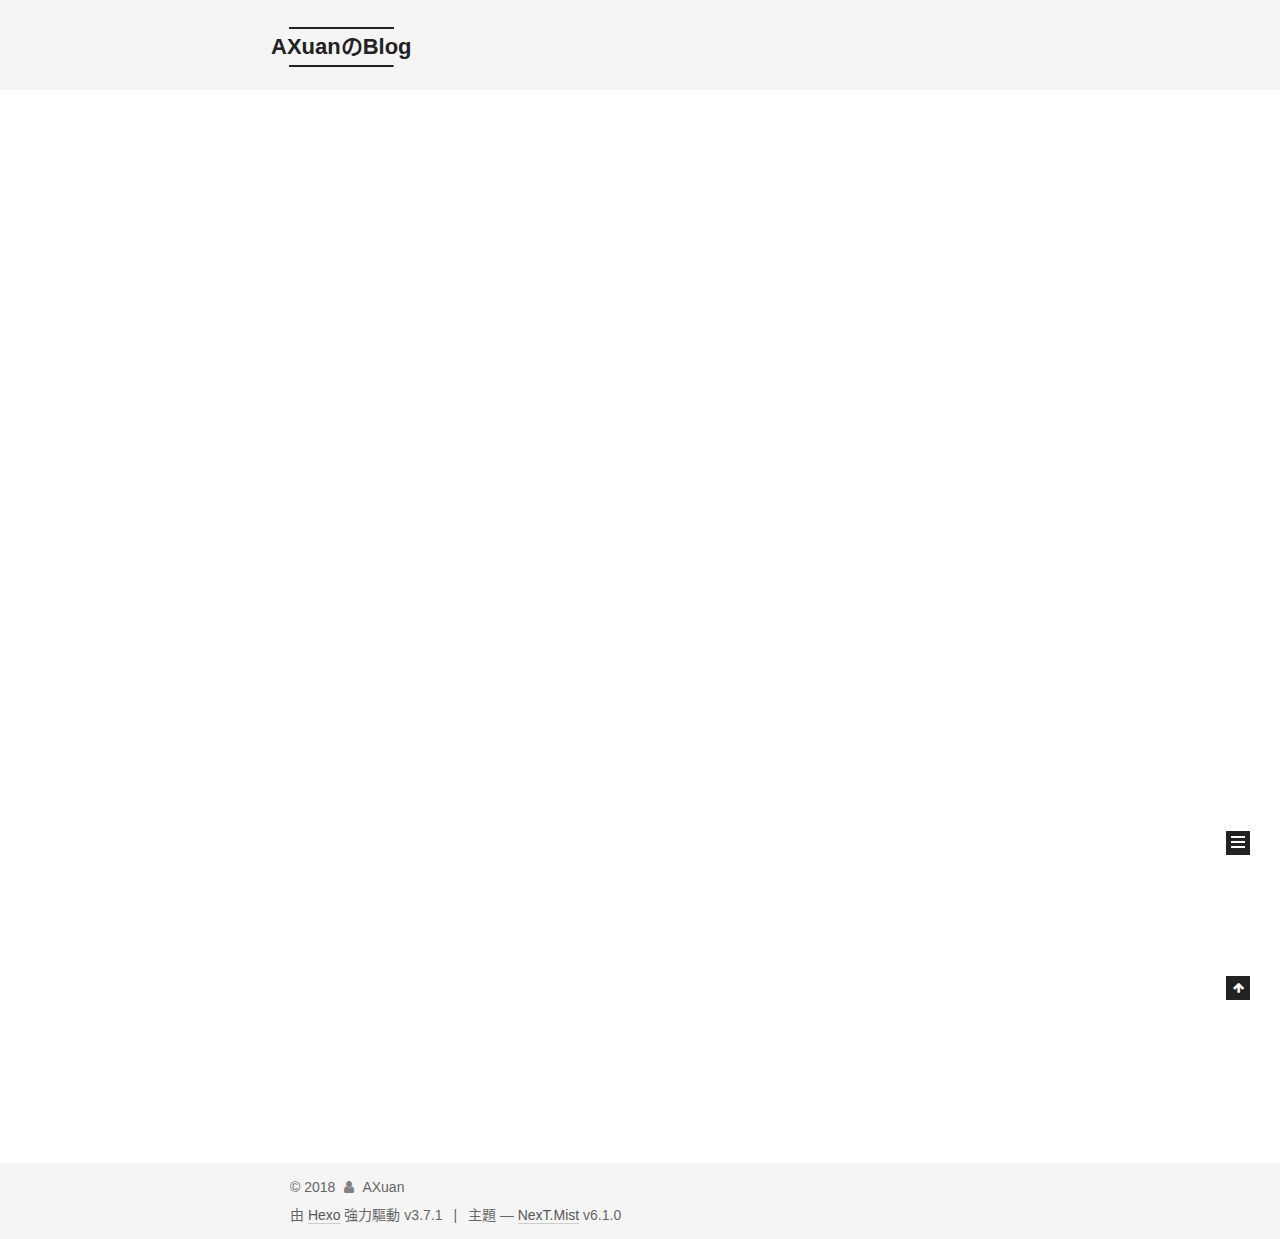
==== index.html @ 68971c03 "Site updated: 2018-04-10 20:09:02" ====
<!DOCTYPE html>



  


<html class="theme-next mist use-motion" lang="zh-TW">
<head>
  <meta charset="UTF-8"/>
<meta http-equiv="X-UA-Compatible" content="IE=edge" />
<meta name="viewport" content="width=device-width, initial-scale=1, maximum-scale=2"/>
<meta name="theme-color" content="#222">












<meta http-equiv="Cache-Control" content="no-transform" />
<meta http-equiv="Cache-Control" content="no-siteapp" />






















<link href="/lib/font-awesome/css/font-awesome.min.css?v=4.6.2" rel="stylesheet" type="text/css" />

<link href="/css/main.css?v=6.1.0" rel="stylesheet" type="text/css" />


  <link rel="apple-touch-icon" sizes="180x180" href="/images/apple-touch-icon-next.png?v=6.1.0">


  <link rel="icon" type="image/png" sizes="32x32" href="/images/favicon-32x32-next.png?v=6.1.0">


  <link rel="icon" type="image/png" sizes="16x16" href="/images/favicon-16x16-next.png?v=6.1.0">


  <link rel="mask-icon" href="/images/logo.svg?v=6.1.0" color="#222">


  <link rel="manifest" href="/images/manifest.json">


  <meta name="msapplication-config" content="/images/browserconfig.xml" />







<script type="text/javascript" id="hexo.configurations">
  var NexT = window.NexT || {};
  var CONFIG = {
    root: '/',
    scheme: 'Mist',
    version: '6.1.0',
    sidebar: {"position":"left","display":"post","offset":12,"b2t":false,"scrollpercent":false,"onmobile":false},
    fancybox: false,
    fastclick: false,
    lazyload: false,
    tabs: true,
    motion: {"enable":true,"async":false,"transition":{"post_block":"fadeIn","post_header":"slideDownIn","post_body":"slideDownIn","coll_header":"slideLeftIn","sidebar":"slideUpIn"}},
    algolia: {
      applicationID: '',
      apiKey: '',
      indexName: '',
      hits: {"per_page":10},
      labels: {"input_placeholder":"Search for Posts","hits_empty":"We didn't find any results for the search: ${query}","hits_stats":"${hits} results found in ${time} ms"}
    }
  };
</script>


  




  <meta property="og:type" content="website">
<meta property="og:title" content="AXuanのBlog">
<meta property="og:url" content="http://yoursite.com/index.html">
<meta property="og:site_name" content="AXuanのBlog">
<meta property="og:locale" content="zh-TW">
<meta name="twitter:card" content="summary">
<meta name="twitter:title" content="AXuanのBlog">






  <link rel="canonical" href="http://yoursite.com/"/>



<script type="text/javascript" id="page.configurations">
  CONFIG.page = {
    sidebar: "",
  };
</script>

  <title>AXuanのBlog</title>
  









  <noscript>
  <style type="text/css">
    .use-motion .motion-element,
    .use-motion .brand,
    .use-motion .menu-item,
    .sidebar-inner,
    .use-motion .post-block,
    .use-motion .pagination,
    .use-motion .comments,
    .use-motion .post-header,
    .use-motion .post-body,
    .use-motion .collection-title { opacity: initial; }

    .use-motion .logo,
    .use-motion .site-title,
    .use-motion .site-subtitle {
      opacity: initial;
      top: initial;
    }

    .use-motion {
      .logo-line-before i { left: initial; }
      .logo-line-after i { right: initial; }
    }
  </style>
</noscript>

</head>

<body itemscope itemtype="http://schema.org/WebPage" lang="zh-TW">

  
  
    
  

  <div class="container sidebar-position-left 
  page-home">
    <div class="headband"></div>

    <header id="header" class="header" itemscope itemtype="http://schema.org/WPHeader">
      <div class="header-inner"><div class="site-brand-wrapper">
  <div class="site-meta ">
    

    <div class="custom-logo-site-title">
      <a href="/" class="brand" rel="start">
        <span class="logo-line-before"><i></i></span>
        <span class="site-title">AXuanのBlog</span>
        <span class="logo-line-after"><i></i></span>
      </a>
    </div>
      
        <p class="site-subtitle"></p>
      
  </div>

  <div class="site-nav-toggle">
    <button aria-label="切換導航欄">
      <span class="btn-bar"></span>
      <span class="btn-bar"></span>
      <span class="btn-bar"></span>
    </button>
  </div>
</div>




<nav class="site-nav">
  
    <ul id="menu" class="menu">
      
        
        
          
  
  <li class="menu-item menu-item-home menu-item-active">
    <a href="/" rel="section">
      <i class="menu-item-icon fa fa-fw fa-home"></i> <br />首頁</a>
</li>

      
        
        
          
  
  <li class="menu-item menu-item-about">
    <a href="/about/" rel="section">
      <i class="menu-item-icon fa fa-fw fa-user"></i> <br />關於</a>
</li>

      
        
        
          
  
  <li class="menu-item menu-item-tags">
    <a href="/tags/" rel="section">
      <i class="menu-item-icon fa fa-fw fa-tags"></i> <br />標籤</a>
</li>

      
        
        
          
  
  <li class="menu-item menu-item-archives">
    <a href="/archives/" rel="section">
      <i class="menu-item-icon fa fa-fw fa-archive"></i> <br />歸檔</a>
</li>

      

      
      
    </ul>
  

  
    

  

  
</nav>



  



</div>
    </header>

    


    <main id="main" class="main">
      <div class="main-inner">
        <div class="content-wrap">
          
          <div id="content" class="content">
            
  <section id="posts" class="posts-expand">
    
      

  

  
  
  

  

  <article class="post post-type-normal" itemscope itemtype="http://schema.org/Article">
  
  
  
  <div class="post-block">
    <link itemprop="mainEntityOfPage" href="http://yoursite.com/2018/04/10/hello-world/">

    <span hidden itemprop="author" itemscope itemtype="http://schema.org/Person">
      <meta itemprop="name" content="AXuan">
      <meta itemprop="description" content="">
      <meta itemprop="image" content="/images/avatar.gif">
    </span>

    <span hidden itemprop="publisher" itemscope itemtype="http://schema.org/Organization">
      <meta itemprop="name" content="AXuanのBlog">
    </span>

    
      <header class="post-header">

        
        
          <h1 class="post-title" itemprop="name headline">
                
                <a class="post-title-link" href="/2018/04/10/hello-world/" itemprop="url">Hello World</a></h1>
        

        <div class="post-meta">
          <span class="post-time">
            
              <span class="post-meta-item-icon">
                <i class="fa fa-calendar-o"></i>
              </span>
              
                <span class="post-meta-item-text">發表於</span>
              
              <time title="創建於" itemprop="dateCreated datePublished" datetime="2018-04-10T17:24:15+08:00">2018-04-10</time>
            

            
            

            
          </span>

          

          
            
          

          
          

          

          

          

        </div>
      </header>
    

    
    
    
    <div class="post-body" itemprop="articleBody">

      
      

      
        
          
            <p>Welcome to <a href="https://hexo.io/" target="_blank" rel="noopener">Hexo</a>! This is your very first post. Check <a href="https://hexo.io/docs/" target="_blank" rel="noopener">documentation</a> for more info. If you get any problems when using Hexo, you can find the answer in <a href="https://hexo.io/docs/troubleshooting.html" target="_blank" rel="noopener">troubleshooting</a> or you can ask me on <a href="https://github.com/hexojs/hexo/issues" target="_blank" rel="noopener">GitHub</a>.</p>
<h2 id="Quick-Start"><a href="#Quick-Start" class="headerlink" title="Quick Start"></a>Quick Start</h2><h3 id="Create-a-new-post"><a href="#Create-a-new-post" class="headerlink" title="Create a new post"></a>Create a new post</h3><figure class="highlight bash"><table><tr><td class="gutter"><pre><span class="line">1</span><br></pre></td><td class="code"><pre><span class="line">$ hexo new <span class="string">"My New Post"</span></span><br></pre></td></tr></table></figure>
<p>More info: <a href="https://hexo.io/docs/writing.html" target="_blank" rel="noopener">Writing</a></p>
<h3 id="Run-server"><a href="#Run-server" class="headerlink" title="Run server"></a>Run server</h3><figure class="highlight bash"><table><tr><td class="gutter"><pre><span class="line">1</span><br></pre></td><td class="code"><pre><span class="line">$ hexo server</span><br></pre></td></tr></table></figure>
<p>More info: <a href="https://hexo.io/docs/server.html" target="_blank" rel="noopener">Server</a></p>
<h3 id="Generate-static-files"><a href="#Generate-static-files" class="headerlink" title="Generate static files"></a>Generate static files</h3><figure class="highlight bash"><table><tr><td class="gutter"><pre><span class="line">1</span><br></pre></td><td class="code"><pre><span class="line">$ hexo generate</span><br></pre></td></tr></table></figure>
<p>More info: <a href="https://hexo.io/docs/generating.html" target="_blank" rel="noopener">Generating</a></p>
<h3 id="Deploy-to-remote-sites"><a href="#Deploy-to-remote-sites" class="headerlink" title="Deploy to remote sites"></a>Deploy to remote sites</h3><figure class="highlight bash"><table><tr><td class="gutter"><pre><span class="line">1</span><br></pre></td><td class="code"><pre><span class="line">$ hexo deploy</span><br></pre></td></tr></table></figure>
<p>More info: <a href="https://hexo.io/docs/deployment.html" target="_blank" rel="noopener">Deployment</a></p>

          
        
      
    </div>

    

    
    
    

    

    

    

    <footer class="post-footer">
      

      

      

      
      
        <div class="post-eof"></div>
      
    </footer>
  </div>
  
  
  
  </article>


    
  </section>

  


          </div>
          

        </div>
        
          
  
  <div class="sidebar-toggle">
    <div class="sidebar-toggle-line-wrap">
      <span class="sidebar-toggle-line sidebar-toggle-line-first"></span>
      <span class="sidebar-toggle-line sidebar-toggle-line-middle"></span>
      <span class="sidebar-toggle-line sidebar-toggle-line-last"></span>
    </div>
  </div>

  <aside id="sidebar" class="sidebar">
    
    <div class="sidebar-inner">

      

      

      <section class="site-overview-wrap sidebar-panel sidebar-panel-active">
        <div class="site-overview">
          <div class="site-author motion-element" itemprop="author" itemscope itemtype="http://schema.org/Person">
            
              <p class="site-author-name" itemprop="name">AXuan</p>
              <p class="site-description motion-element" itemprop="description"></p>
          </div>

          
            <nav class="site-state motion-element">
              
                <div class="site-state-item site-state-posts">
                
                  <a href="/archives/">
                
                    <span class="site-state-item-count">1</span>
                    <span class="site-state-item-name">文章</span>
                  </a>
                </div>
              

              

              
            </nav>
          

          

          
            <div class="links-of-author motion-element">
              
                <span class="links-of-author-item">
                  <a href="https://github.com/sxuan0217" target="_blank" title="GitHub"><i class="fa fa-fw fa-github"></i></a>
                  
                </span>
              
                <span class="links-of-author-item">
                  <a href="https://twitter.com/sxuan0217" target="_blank" title="Twitter"><i class="fa fa-fw fa-twitter"></i></a>
                  
                </span>
              
            </div>
          

          
          

          
          

          
            
          
          

        </div>
      </section>

      

      

    </div>
  </aside>


        
      </div>
    </main>

    <footer id="footer" class="footer">
      <div class="footer-inner">
        <div class="copyright">&copy; <span itemprop="copyrightYear">2018</span>
  <span class="with-love" id="animate">
    <i class="fa fa-user"></i>
  </span>
  <span class="author" itemprop="copyrightHolder">AXuan</span>

  

  
</div>




  <div class="powered-by">由 <a class="theme-link" target="_blank" href="https://hexo.io">Hexo</a> 強力驅動 v3.7.1</div>



  <span class="post-meta-divider">|</span>



  <div class="theme-info">主題 &mdash; <a class="theme-link" target="_blank" href="https://github.com/theme-next/hexo-theme-next">NexT.Mist</a> v6.1.0</div>




        








        
      </div>
    </footer>

    
      <div class="back-to-top">
        <i class="fa fa-arrow-up"></i>
        
      </div>
    

    

  </div>

  

<script type="text/javascript">
  if (Object.prototype.toString.call(window.Promise) !== '[object Function]') {
    window.Promise = null;
  }
</script>


























  
  
    <script type="text/javascript" src="/lib/jquery/index.js?v=2.1.3"></script>
  

  
  
    <script type="text/javascript" src="/lib/velocity/velocity.min.js?v=1.2.1"></script>
  

  
  
    <script type="text/javascript" src="/lib/velocity/velocity.ui.min.js?v=1.2.1"></script>
  


  


  <script type="text/javascript" src="/js/src/utils.js?v=6.1.0"></script>

  <script type="text/javascript" src="/js/src/motion.js?v=6.1.0"></script>



  
  

  

  


  <script type="text/javascript" src="/js/src/bootstrap.js?v=6.1.0"></script>



  



	





  





  










  





  

  

  

  

  
  

  

  

  

  

</body>
</html>
---- css/main.css ----
/* normalize.css v3.0.2 | MIT License | git.io/normalize */
html {
  font-family: sans-serif; /* 1 */
  -ms-text-size-adjust: 100%; /* 2 */
  -webkit-text-size-adjust: 100%; /* 2 */
}
body {
  margin: 0;
}
article,
aside,
details,
figcaption,
figure,
footer,
header,
hgroup,
main,
menu,
nav,
section,
summary {
  display: block;
}
audio,
canvas,
progress,
video {
  display: inline-block; /* 1 */
  vertical-align: baseline; /* 2 */
}
audio:not([controls]) {
  display: none;
  height: 0;
}
[hidden],
template {
  display: none;
}
a {
  background-color: transparent;
}
a:active,
a:hover {
  outline: 0;
}
abbr[title] {
  border-bottom: 1px dotted;
}
b,
strong {
  font-weight: bold;
}
dfn {
  font-style: italic;
}
h1 {
  font-size: 2em;
  margin: 0.67em 0;
}
mark {
  background: #ff0;
  color: #000;
}
small {
  font-size: 80%;
}
sub,
sup {
  font-size: 75%;
  line-height: 0;
  position: relative;
  vertical-align: baseline;
}
sup {
  top: -0.5em;
}
sub {
  bottom: -0.25em;
}
img {
  border: 0;
}
svg:not(:root) {
  overflow: hidden;
}
figure {
  margin: 1em 40px;
}
hr {
  -moz-box-sizing: content-box;
  box-sizing: content-box;
  height: 0;
}
pre {
  overflow: auto;
}
code,
kbd,
pre,
samp {
  font-family: monospace, monospace;
  font-size: 1em;
}
button,
input,
optgroup,
select,
textarea {
  color: inherit; /* 1 */
  font: inherit; /* 2 */
  margin: 0; /* 3 */
}
button {
  overflow: visible;
}
button,
select {
  text-transform: none;
}
button,
html input[type="button"],
input[type="reset"],
input[type="submit"] {
  -webkit-appearance: button; /* 2 */
  cursor: pointer; /* 3 */
}
button[disabled],
html input[disabled] {
  cursor: default;
}
button::-moz-focus-inner,
input::-moz-focus-inner {
  border: 0;
  padding: 0;
}
input {
  line-height: normal;
}
input[type="checkbox"],
input[type="radio"] {
  box-sizing: border-box; /* 1 */
  padding: 0; /* 2 */
}
input[type="number"]::-webkit-inner-spin-button,
input[type="number"]::-webkit-outer-spin-button {
  height: auto;
}
input[type="search"] {
  -webkit-appearance: textfield; /* 1 */
  -moz-box-sizing: content-box;
  -webkit-box-sizing: content-box; /* 2 */
  box-sizing: content-box;
}
input[type="search"]::-webkit-search-cancel-button,
input[type="search"]::-webkit-search-decoration {
  -webkit-appearance: none;
}
fieldset {
  border: 1px solid #c0c0c0;
  margin: 0 2px;
  padding: 0.35em 0.625em 0.75em;
}
legend {
  border: 0; /* 1 */
  padding: 0; /* 2 */
}
textarea {
  overflow: auto;
}
optgroup {
  font-weight: bold;
}
table {
  border-collapse: collapse;
  border-spacing: 0;
}
td,
th {
  padding: 0;
}
::selection {
  background: #262a30;
  color: #fff;
}
body {
  position: relative;
  font-family: 'Lato', "PingFang SC", "Microsoft YaHei", sans-serif;
  font-size: 14px;
  line-height: 2;
  color: #555;
  background: #fff;
}
@media (max-width: 767px) {
  body {
    padding-right: 0 !important;
  }
}
@media (min-width: 768px) and (max-width: 991px) {
  body {
    padding-right: 0 !important;
  }
}
@media (min-width: 1600px) {
  body {
    font-size: 16px;
  }
}
h1,
h2,
h3,
h4,
h5,
h6 {
  margin: 0;
  padding: 0;
  font-weight: bold;
  line-height: 1.5;
  font-family: 'Lato', "PingFang SC", "Microsoft YaHei", sans-serif;
}
h1,
h2,
h3,
h4,
h5,
h6 {
  margin: 20px 0 15px;
}
h1 {
  font-size: 24px;
}
@media (max-width: 767px) {
  h1 {
    font-size: 20px;
  }
}
h2 {
  font-size: 22px;
}
@media (max-width: 767px) {
  h2 {
    font-size: 18px;
  }
}
h3 {
  font-size: 20px;
}
@media (max-width: 767px) {
  h3 {
    font-size: 16px;
  }
}
h4 {
  font-size: 18px;
}
@media (max-width: 767px) {
  h4 {
    font-size: 14px;
  }
}
h5 {
  font-size: 16px;
}
@media (max-width: 767px) {
  h5 {
    font-size: 12px;
  }
}
h6 {
  font-size: 14px;
}
@media (max-width: 767px) {
  h6 {
    font-size: 10px;
  }
}
p {
  margin: 0 0 20px 0;
}
a {
  color: #555;
  text-decoration: none;
  outline: none;
  border-bottom: 1px solid #999;
  word-wrap: break-word;
}
a:hover {
  color: #222;
  border-bottom-color: #222;
}
blockquote {
  margin: 0;
  padding: 0;
}
img {
  display: block;
  margin: auto;
  max-width: 100%;
  height: auto;
}
hr {
  margin: 40px 0;
  height: 3px;
  border: none;
  background-color: #ddd;
  background-image: repeating-linear-gradient(-45deg, #fff, #fff 4px, transparent 4px, transparent 8px);
}
blockquote {
  padding: 0 15px;
  color: #666;
  border-left: 4px solid #ddd;
}
blockquote cite::before {
  content: "-";
  padding: 0 5px;
}
dt {
  font-weight: 700;
}
dd {
  margin: 0;
  padding: 0;
}
kbd {
  border: 1px solid #ccc;
  border-radius: 0.2em;
  box-shadow: 0.1em 0.1em 0.2em rgba(0,0,0,0.1);
  background-color: #f9f9f9;
  font-family: inherit;
  background-image: -webkit-linear-gradient(top, #eee, #fff, #eee);
  padding: 0.1em 0.3em;
  white-space: nowrap;
}
.text-left {
  text-align: left;
}
.text-center {
  text-align: center;
}
.text-right {
  text-align: right;
}
.text-justify {
  text-align: justify;
}
.text-nowrap {
  white-space: nowrap;
}
.text-lowercase {
  text-transform: lowercase;
}
.text-uppercase {
  text-transform: uppercase;
}
.text-capitalize {
  text-transform: capitalize;
}
.center-block {
  display: block;
  margin-left: auto;
  margin-right: auto;
}
.clearfix:before,
.clearfix:after {
  content: " ";
  display: table;
}
.clearfix:after {
  clear: both;
}
.pullquote {
  width: 45%;
}
.pullquote.left {
  float: left;
  margin-left: 5px;
  margin-right: 10px;
}
.pullquote.right {
  float: right;
  margin-left: 10px;
  margin-right: 5px;
}
.affix.affix.affix {
  position: fixed;
}
.translation {
  margin-top: -20px;
  font-size: 14px;
  color: #999;
}
.scrollbar-measure {
  width: 100px;
  height: 100px;
  overflow: scroll;
  position: absolute;
  top: -9999px;
}
.use-motion .motion-element {
  opacity: 0;
}
table {
  margin: 20px 0;
  width: 100%;
  border-collapse: collapse;
  border-spacing: 0;
  border: 1px solid #ddd;
  font-size: 14px;
  word-wrap: break-all;
}
table>tbody>tr:nth-of-type(odd) {
  background-color: #f9f9f9;
}
table>tbody>tr:hover {
  background-color: #f5f5f5;
}
caption,
th,
td {
  padding: 8px;
  text-align: left;
  vertical-align: middle;
  font-weight: normal;
}
th,
td {
  border-bottom: 3px solid #ddd;
  border-right: 1px solid #eee;
}
th {
  padding-bottom: 10px;
  font-weight: 700;
}
td {
  border-bottom-width: 1px;
}
html,
body {
  height: 100%;
}
.container {
  position: relative;
  min-height: 100%;
}
.header-inner {
  margin: 0 auto;
  padding: 100px 0 70px;
  width: 700px;
}
@media (min-width: 1600px) {
  .container .header-inner {
    width: 900px;
  }
}
.main {
  padding-bottom: 150px;
}
.main-inner {
  margin: 0 auto;
  width: 700px;
}
@media (min-width: 1600px) {
  .container .main-inner {
    width: 900px;
  }
}
.footer {
  position: absolute;
  left: 0;
  bottom: 0;
  width: 100%;
  min-height: 50px;
}
.footer-inner {
  box-sizing: border-box;
  margin: 20px auto;
  width: 700px;
}
@media (min-width: 1600px) {
  .container .footer-inner {
    width: 900px;
  }
}
pre,
.highlight {
  overflow: auto;
  margin: 20px 0;
  padding: 0;
  font-size: 14px;
  color: #c5c8c6;
  background: #1d1f21;
  line-height: 1.6;
}
pre,
code {
  font-family: consolas, Menlo, "PingFang SC", "Microsoft YaHei", monospace;
}
code {
  padding: 2px 4px;
  word-wrap: break-word;
  color: #555;
  background: #eee;
  border-radius: 3px;
  font-size: 14px;
}
pre {
  padding: 10px;
}
pre code {
  padding: 0;
  color: #c5c8c6;
  background: none;
  text-shadow: none;
}
.highlight {
  border-radius: 1px;
}
.highlight pre {
  border: none;
  margin: 0;
  padding: 10px 0;
}
.highlight table {
  margin: 0;
  width: auto;
  border: none;
}
.highlight td {
  border: none;
  padding: 0;
}
.highlight figcaption {
  font-size: 1em;
  color: #c5c8c6;
  line-height: 1em;
  margin-bottom: 1em;
  margin: 0em;
  padding: 0.5em;
  background: #eee;
  border-bottom: 1px solid #e9e9e9;
}
.highlight figcaption:before,
.highlight figcaption:after {
  content: " ";
  display: table;
}
.highlight figcaption:after {
  clear: both;
}
.highlight figcaption a {
  float: right;
  color: #c5c8c6;
}
.highlight figcaption a:hover {
  border-bottom-color: #c5c8c6;
}
.highlight .gutter pre {
  padding-left: 10px;
  padding-right: 10px;
  color: #888f96;
  text-align: right;
  background-color: #000;
}
.highlight .code pre {
  width: 100%;
  padding-left: 10px;
  padding-right: 10px;
  background-color: #1d1f21;
}
.highlight .line {
  height: 20px;
}
.gutter {
  -webkit-user-select: none;
  -moz-user-select: none;
  -ms-user-select: none;
  user-select: none;
}
.gist table {
  width: auto;
}
.gist table td {
  border: none;
}
pre .deletion {
  background: #008000;
}
pre .addition {
  background: #800000;
}
pre .meta {
  color: #b294bb;
}
pre .comment {
  color: #969896;
}
pre .variable,
pre .attribute,
pre .tag,
pre .regexp,
pre .ruby .constant,
pre .xml .tag .title,
pre .xml .pi,
pre .xml .doctype,
pre .html .doctype,
pre .css .id,
pre .css .class,
pre .css .pseudo {
  color: #c66;
}
pre .number,
pre .preprocessor,
pre .built_in,
pre .literal,
pre .params,
pre .constant,
pre .command {
  color: #de935f;
}
pre .ruby .class .title,
pre .css .rules .attribute,
pre .string,
pre .value,
pre .inheritance,
pre .header,
pre .ruby .symbol,
pre .xml .cdata,
pre .special,
pre .number,
pre .formula {
  color: #b5bd68;
}
pre .title,
pre .css .hexcolor {
  color: #8abeb7;
}
pre .function,
pre .python .decorator,
pre .python .title,
pre .ruby .function .title,
pre .ruby .title .keyword,
pre .perl .sub,
pre .javascript .title,
pre .coffeescript .title {
  color: #81a2be;
}
pre .keyword,
pre .javascript .function {
  color: #b294bb;
}
.full-image.full-image.full-image.full-image {
  border: none;
  max-width: 100%;
  width: auto;
  margin: 20px auto 25px;
}
.blockquote-center,
.page-home .post-type-quote blockquote,
.page-post-detail .post-type-quote blockquote {
  position: relative;
  margin: 40px 0;
  padding: 0;
  border-left: none;
  text-align: center;
}
.blockquote-center::before,
.page-home .post-type-quote blockquote::before,
.page-post-detail .post-type-quote blockquote::before,
.blockquote-center::after,
.page-home .post-type-quote blockquote::after,
.page-post-detail .post-type-quote blockquote::after {
  position: absolute;
  content: ' ';
  display: block;
  width: 100%;
  height: 24px;
  opacity: 0.2;
  background-repeat: no-repeat;
  background-position: 0 -6px;
  background-size: 22px 22px;
}
.blockquote-center::before,
.page-home .post-type-quote blockquote::before,
.page-post-detail .post-type-quote blockquote::before {
  top: -20px;
  background-image: url("../images/quote-l.svg");
  border-top: 1px solid #ccc;
}
.blockquote-center::after,
.page-home .post-type-quote blockquote::after,
.page-post-detail .post-type-quote blockquote::after {
  bottom: -20px;
  background-image: url("../images/quote-r.svg");
  border-bottom: 1px solid #ccc;
  background-position: 100% 8px;
}
.blockquote-center p,
.page-home .post-type-quote blockquote p,
.page-post-detail .post-type-quote blockquote p,
.blockquote-center div,
.page-home .post-type-quote blockquote div,
.page-post-detail .post-type-quote blockquote div {
  text-align: center;
}
.post .post-body .group-picture img {
  box-sizing: border-box;
  padding: 0 3px;
  border: none;
}
.post .group-picture-row {
  overflow: hidden;
  margin-top: 6px;
}
.post .group-picture-row:first-child {
  margin-top: 0;
}
.post .group-picture-column {
  float: left;
}
.page-post-detail .post-body .group-picture-column {
  float: none;
  margin-top: 10px;
  width: auto !important;
}
.page-post-detail .post-body .group-picture-column img {
  margin: 0 auto;
}
.page-archive .group-picture-container {
  overflow: hidden;
}
.page-archive .group-picture-row {
  float: left;
}
.page-archive .group-picture-row:first-child {
  margin-top: 6px;
}
.page-archive .group-picture-column {
  max-width: 150px;
  max-height: 150px;
}
.post-body .note {
  position: relative;
  padding: 15px;
  margin-bottom: 20px;
  border: 1px solid #eee;
  border-left-width: 5px;
  border-radius: 3px;
}
.post-body .note h2,
.post-body .note h3,
.post-body .note h4,
.post-body .note h5,
.post-body .note h6 {
  margin-top: 0;
  margin-bottom: 0;
  border-bottom: initial;
  padding-top: 0 !important;
}
.post-body .note p:first-child,
.post-body .note ul:first-child,
.post-body .note ol:first-child,
.post-body .note table:first-child,
.post-body .note pre:first-child,
.post-body .note blockquote:first-child {
  margin-top: 0;
}
.post-body .note p:last-child,
.post-body .note ul:last-child,
.post-body .note ol:last-child,
.post-body .note table:last-child,
.post-body .note pre:last-child,
.post-body .note blockquote:last-child {
  margin-bottom: 0;
}
.post-body .note.default {
  border-left-color: #777;
}
.post-body .note.default h2,
.post-body .note.default h3,
.post-body .note.default h4,
.post-body .note.default h5,
.post-body .note.default h6 {
  color: #777;
}
.post-body .note.primary {
  border-left-color: #6f42c1;
}
.post-body .note.primary h2,
.post-body .note.primary h3,
.post-body .note.primary h4,
.post-body .note.primary h5,
.post-body .note.primary h6 {
  color: #6f42c1;
}
.post-body .note.info {
  border-left-color: #428bca;
}
.post-body .note.info h2,
.post-body .note.info h3,
.post-body .note.info h4,
.post-body .note.info h5,
.post-body .note.info h6 {
  color: #428bca;
}
.post-body .note.success {
  border-left-color: #5cb85c;
}
.post-body .note.success h2,
.post-body .note.success h3,
.post-body .note.success h4,
.post-body .note.success h5,
.post-body .note.success h6 {
  color: #5cb85c;
}
.post-body .note.warning {
  border-left-color: #f0ad4e;
}
.post-body .note.warning h2,
.post-body .note.warning h3,
.post-body .note.warning h4,
.post-body .note.warning h5,
.post-body .note.warning h6 {
  color: #f0ad4e;
}
.post-body .note.danger {
  border-left-color: #d9534f;
}
.post-body .note.danger h2,
.post-body .note.danger h3,
.post-body .note.danger h4,
.post-body .note.danger h5,
.post-body .note.danger h6 {
  color: #d9534f;
}
.post-body .label {
  display: inline;
  padding: 0 2px;
  white-space: nowrap;
}
.post-body .label.default {
  background-color: #f0f0f0;
}
.post-body .label.primary {
  background-color: #efe6f7;
}
.post-body .label.info {
  background-color: #e5f2f8;
}
.post-body .label.success {
  background-color: #e7f4e9;
}
.post-body .label.warning {
  background-color: #fcf6e1;
}
.post-body .label.danger {
  background-color: #fae8eb;
}
.post-body .tabs {
  position: relative;
  display: block;
  margin-bottom: 20px;
  padding-top: 10px;
}
.post-body .tabs ul.nav-tabs {
  margin: 0;
  padding: 0;
  display: flex;
  margin-bottom: -1px;
}
@media (max-width: 413px) {
  .post-body .tabs ul.nav-tabs {
    display: block;
    margin-bottom: 5px;
  }
}
.post-body .tabs ul.nav-tabs li.tab {
  list-style-type: none !important;
  margin: 0 0.25em 0 0;
  border-top: 3px solid transparent;
  border-left: 1px solid transparent;
  border-right: 1px solid transparent;
}
@media (max-width: 413px) {
  .post-body .tabs ul.nav-tabs li.tab {
    margin: initial;
    border-top: 1px solid transparent;
    border-left: 3px solid transparent;
    border-right: 1px solid transparent;
    border-bottom: 1px solid transparent;
  }
}
.post-body .tabs ul.nav-tabs li.tab a {
  outline: 0;
  border-bottom: initial;
  display: block;
  line-height: 1.8em;
  padding: 0.25em 0.75em;
  transition-duration: 0.2s;
  transition-timing-function: ease-out;
  transition-delay: 0s;
}
.post-body .tabs ul.nav-tabs li.tab a i {
  width: 1.285714285714286em;
}
.post-body .tabs ul.nav-tabs li.tab.active {
  border-top: 3px solid #fc6423;
  border-left: 1px solid #ddd;
  border-right: 1px solid #ddd;
  background-color: #fff;
}
@media (max-width: 413px) {
  .post-body .tabs ul.nav-tabs li.tab.active {
    border-top: 1px solid #ddd;
    border-left: 3px solid #fc6423;
    border-right: 1px solid #ddd;
    border-bottom: 1px solid #ddd;
  }
}
.post-body .tabs ul.nav-tabs li.tab.active a {
  cursor: default;
  color: #555;
}
.post-body .tabs .tab-content {
  background-color: #fff;
}
.post-body .tabs .tab-content .tab-pane {
  border: 1px solid #ddd;
  padding: 20px 20px 0 20px;
}
.post-body .tabs .tab-content .tab-pane:not(.active) {
  display: none !important;
}
.post-body .tabs .tab-content .tab-pane.active {
  display: block !important;
}
.btn {
  display: inline-block;
  padding: 0 20px;
  font-size: 14px;
  color: #555;
  background: transparent;
  border: 2px solid #222;
  text-decoration: none;
  border-radius: 0;
  transition-property: background-color;
  transition-duration: 0.2s;
  transition-timing-function: ease-in-out;
  transition-delay: 0s;
  line-height: 2;
}
.btn:hover {
  border-color: #222;
  color: #222;
  background: #fff;
}
.btn +.btn {
  margin: 0 0 8px 8px;
}
.btn .fa-fw {
  width: 1.285714285714286em;
  text-align: left;
}
.btn-bar {
  display: block;
  width: 22px;
  height: 2px;
  background: #555;
  border-radius: 1px;
}
.btn-bar+.btn-bar {
  margin-top: 4px;
}
.pagination {
  margin: 120px 0 40px;
  text-align: center;
  border-top: 1px solid #eee;
}
.page-number-basic,
.pagination .prev,
.pagination .next,
.pagination .page-number,
.pagination .space {
  display: inline-block;
  position: relative;
  top: -1px;
  margin: 0 10px;
  padding: 0 11px;
}
@media (max-width: 767px) {
  .page-number-basic,
  .pagination .prev,
  .pagination .next,
  .pagination .page-number,
  .pagination .space {
    margin: 0 5px;
  }
}
.pagination .prev,
.pagination .next,
.pagination .page-number {
  border-bottom: 0;
  border-top: 1px solid #eee;
  transition-property: border-color;
  transition-duration: 0.2s;
  transition-timing-function: ease-in-out;
  transition-delay: 0s;
}
.pagination .prev:hover,
.pagination .next:hover,
.pagination .page-number:hover {
  border-top-color: #222;
}
.pagination .space {
  padding: 0;
  margin: 0;
}
.pagination .prev {
  margin-left: 0;
}
.pagination .next {
  margin-right: 0;
}
.pagination .page-number.current {
  color: #fff;
  background: #ccc;
  border-top-color: #ccc;
}
@media (max-width: 767px) {
  .pagination {
    border-top: none;
  }
  .pagination .prev,
  .pagination .next,
  .pagination .page-number {
    margin-bottom: 10px;
    border-top: 0;
    border-bottom: 1px solid #eee;
    padding: 0 10px;
  }
  .pagination .prev:hover,
  .pagination .next:hover,
  .pagination .page-number:hover {
    border-bottom-color: #222;
  }
}
.comments {
  margin: 60px 20px 0;
}
.tag-cloud {
  text-align: center;
}
.tag-cloud a {
  display: inline-block;
  margin: 10px;
}
.back-to-top {
  box-sizing: border-box;
  position: fixed;
  bottom: -100px;
  right: 30px;
  z-index: 1050;
  padding: 0 6px;
  width: 24px;
  background: #222;
  font-size: 12px;
  opacity: 1;
  color: #fff;
  cursor: pointer;
  text-align: center;
  -webkit-transform: translateZ(0);
  transition-property: bottom;
  transition-duration: 0.2s;
  transition-timing-function: ease-in-out;
  transition-delay: 0s;
}
@media (min-width: 768px) and (max-width: 991px) {
  .back-to-top {
    display: none !important;
  }
}
@media (max-width: 767px) {
  .back-to-top {
    display: none !important;
  }
}
.back-to-top.back-to-top-on {
  bottom: 19px;
}
.header {
  background: transparent;
}
.header-inner {
  position: relative;
}
.headband {
  height: 3px;
  background: #222;
}
.site-meta {
  margin: 0;
  text-align: left;
}
@media (max-width: 767px) {
  .site-meta {
    text-align: center;
  }
}
.brand {
  position: relative;
  display: inline-block;
  padding: 0 40px;
  color: #222;
  background: #222;
  border-bottom: none;
}
.brand:hover {
  color: #222;
}
.logo {
  display: inline-block;
  margin-right: 5px;
  line-height: 36px;
  vertical-align: top;
}
.site-title {
  display: inline-block;
  vertical-align: top;
  line-height: 36px;
  font-size: 20px;
  font-weight: normal;
  font-family: 'Lato', "PingFang SC", "Microsoft YaHei", sans-serif;
}
.site-subtitle {
  margin-top: 10px;
  font-size: 13px;
  color: #999;
}
.use-motion .brand {
  opacity: 0;
}
.use-motion .logo,
.use-motion .site-title,
.use-motion .site-subtitle {
  opacity: 0;
  position: relative;
  top: -10px;
}
.site-nav-toggle {
  display: none;
  position: absolute;
  top: 10px;
  left: 10px;
}
@media (max-width: 767px) {
  .site-nav-toggle {
    display: block;
  }
}
.site-nav-toggle button {
  margin-top: 2px;
  padding: 9px 10px;
  background: transparent;
  border: none;
}
@media (max-width: 767px) {
  .site-nav {
    display: none;
    margin: 0 -10px;
    padding: 0 10px;
    clear: both;
    border-top: 1px solid #ddd;
  }
}
@media (min-width: 768px) and (max-width: 991px) {
  .site-nav {
    display: block !important;
  }
}
@media (min-width: 992px) {
  .site-nav {
    display: block !important;
  }
}
.menu {
  margin-top: 20px;
  padding-left: 0;
  text-align: center;
}
.menu .menu-item {
  display: inline-block;
  margin: 0 10px;
  list-style: none;
}
@media screen and (max-width: 767px) {
  .menu .menu-item {
    margin-top: 10px;
  }
}
.menu .menu-item a {
  display: block;
  font-size: 13px;
  line-height: inherit;
  border-bottom: 1px solid transparent;
  transition-property: border-color;
  transition-duration: 0.2s;
  transition-timing-function: ease-in-out;
  transition-delay: 0s;
}
.menu .menu-item a:hover,
.menu-item-active a {
  border-bottom-color: #222;
}
.menu .menu-item .fa {
  margin-right: 5px;
}
.use-motion .menu-item {
  opacity: 0;
}
.post-body {
  font-family: 'Lato', "PingFang SC", "Microsoft YaHei", sans-serif;
}
@media (max-width: 767px) {
  .post-body {
    word-break: break-word;
  }
}
.post-body .fancybox img {
  display: block !important;
  margin: 0 auto;
  cursor: pointer;
  cursor: zoom-in;
  cursor: -webkit-zoom-in;
}
.post-body .image-caption,
.post-body .figure .caption {
  margin: -20px auto 15px;
  text-align: center;
  font-size: 14px;
  color: #999;
  font-weight: bold;
  line-height: 1;
}
.post-sticky-flag {
  display: inline-block;
  font-size: 16px;
  -ms-transform: rotate(30deg);
  -webkit-transform: rotate(30deg);
  -moz-transform: rotate(30deg);
  -ms-transform: rotate(30deg);
  -o-transform: rotate(30deg);
  transform: rotate(30deg);
}
.use-motion .post-block,
.use-motion .pagination,
.use-motion .comments {
  opacity: 0;
}
.use-motion .post-header {
  opacity: 0;
}
.use-motion .post-body {
  opacity: 0;
}
.use-motion .collection-title {
  opacity: 0;
}
.posts-expand {
  padding-top: 40px;
}
@media (max-width: 767px) {
  .posts-expand {
    margin: 0 20px;
  }
  .post-body pre .gutter pre {
    padding-right: 10px;
  }
  .post-body .highlight {
    margin-left: 0px;
    margin-right: 0px;
    padding: 0;
  }
  .post-body .highlight .gutter pre {
    padding-right: 10px;
  }
}
@media (min-width: 992px) {
  .posts-expand .post-body {
    text-align: justify;
  }
}
.posts-expand .post-body h2,
.posts-expand .post-body h3,
.posts-expand .post-body h4,
.posts-expand .post-body h5,
.posts-expand .post-body h6 {
  padding-top: 10px;
}
.posts-expand .post-body h2 .header-anchor,
.posts-expand .post-body h3 .header-anchor,
.posts-expand .post-body h4 .header-anchor,
.posts-expand .post-body h5 .header-anchor,
.posts-expand .post-body h6 .header-anchor {
  float: right;
  margin-left: 10px;
  color: #ccc;
  border-bottom-style: none;
  visibility: hidden;
}
.posts-expand .post-body h2 .header-anchor:hover,
.posts-expand .post-body h3 .header-anchor:hover,
.posts-expand .post-body h4 .header-anchor:hover,
.posts-expand .post-body h5 .header-anchor:hover,
.posts-expand .post-body h6 .header-anchor:hover {
  color: inherit;
}
.posts-expand .post-body h2:hover .header-anchor,
.posts-expand .post-body h3:hover .header-anchor,
.posts-expand .post-body h4:hover .header-anchor,
.posts-expand .post-body h5:hover .header-anchor,
.posts-expand .post-body h6:hover .header-anchor {
  visibility: visible;
}
.posts-expand .post-body ul li {
  list-style: circle;
}
.posts-expand .post-body img {
  box-sizing: border-box;
  margin: auto;
  padding: 3px;
  border: 1px solid #ddd;
}
.posts-expand .post-body .fancybox img {
  margin: 0 auto 25px;
}
.posts-expand .post-body img {
  margin: 0 auto 25px;
}
@media (max-width: 767px) {
  .posts-collapse {
    margin: 0 20px;
  }
  .posts-collapse .post-title,
  .posts-collapse .post-meta {
    display: block;
    width: auto;
    text-align: left;
  }
}
.posts-collapse {
  position: relative;
  z-index: 1010;
  margin-left: 0;
}
.posts-collapse::after {
  content: " ";
  position: absolute;
  top: 20px;
  left: 0;
  margin-left: -2px;
  width: 4px;
  height: 100%;
  background: #f5f5f5;
  z-index: -1;
}
@media (max-width: 767px) {
  .posts-collapse {
    margin: 0 20px;
  }
}
.posts-collapse .collection-title {
  position: relative;
  margin: 60px 0;
}
.posts-collapse .collection-title h1,
.posts-collapse .collection-title h2 {
  margin-left: 20px;
}
.posts-collapse .collection-title small {
  color: #bbb;
  margin-left: 5px;
}
.posts-collapse .collection-title::before {
  content: " ";
  position: absolute;
  left: 0;
  top: 50%;
  margin-left: -4px;
  margin-top: -4px;
  width: 8px;
  height: 8px;
  background: #bbb;
  border-radius: 50%;
}
.posts-collapse .post {
  margin: 30px 0;
}
.posts-collapse .post-header {
  position: relative;
  transition-duration: 0.2s;
  transition-timing-function: ease-in-out;
  transition-delay: 0s;
  transition-property: border;
  border-bottom: 1px dashed #ccc;
}
.posts-collapse .post-header::before {
  content: " ";
  position: absolute;
  left: 0;
  top: 12px;
  width: 6px;
  height: 6px;
  margin-left: -4px;
  background: #bbb;
  border-radius: 50%;
  border: 1px solid #fff;
  transition-duration: 0.2s;
  transition-timing-function: ease-in-out;
  transition-delay: 0s;
  transition-property: background;
}
.posts-collapse .post-header:hover {
  border-bottom-color: #666;
}
.posts-collapse .post-header:hover::before {
  background: #222;
}
.posts-collapse .post-meta {
  position: absolute;
  font-size: 12px;
  left: 20px;
  top: 5px;
}
.posts-collapse .post-comments-count {
  display: none;
}
.posts-collapse .post-title {
  margin-left: 60px;
  font-size: 16px;
  font-weight: normal;
  line-height: inherit;
}
.posts-collapse .post-title::after {
  margin-left: 3px;
  opacity: 0.6;
}
.posts-collapse .post-title a {
  color: #666;
  border-bottom: none;
}
.page-home .post-type-quote .post-header,
.page-post-detail .post-type-quote .post-header,
.page-home .post-type-quote .post-tags,
.page-post-detail .post-type-quote .post-tags {
  display: none;
}
.posts-expand .post-title {
  text-align: center;
  word-break: break-word;
  font-weight: 400;
}
.posts-expand .post-title-link {
  display: inline-block;
  position: relative;
  color: #555;
  border-bottom: none;
  line-height: 1.2;
  vertical-align: top;
}
.posts-expand .post-title-link::before {
  content: "";
  position: absolute;
  width: 100%;
  height: 2px;
  bottom: 0;
  left: 0;
  background-color: #000;
  visibility: hidden;
  -webkit-transform: scaleX(0);
  -moz-transform: scaleX(0);
  -ms-transform: scaleX(0);
  -o-transform: scaleX(0);
  transform: scaleX(0);
  transition-duration: 0.2s;
  transition-timing-function: ease-in-out;
  transition-delay: 0s;
}
.posts-expand .post-title-link:hover::before {
  visibility: visible;
  -webkit-transform: scaleX(1);
  -moz-transform: scaleX(1);
  -ms-transform: scaleX(1);
  -o-transform: scaleX(1);
  transform: scaleX(1);
}
.posts-expand .post-title-link .fa {
  font-size: 16px;
}
.posts-expand .post-meta {
  margin: 3px 0 60px 0;
  color: #999;
  font-family: 'Lato', "PingFang SC", "Microsoft YaHei", sans-serif;
  font-size: 12px;
  text-align: center;
}
.posts-expand .post-meta .post-category-list {
  display: inline-block;
  margin: 0;
  padding: 3px;
}
.posts-expand .post-meta .post-category-list-link {
  color: #999;
}
.posts-expand .post-meta .post-description {
  font-size: 14px;
  margin-top: 2px;
}
.post-meta-divider {
  margin: 0 0.5em;
}
.post-meta-item-icon {
  margin-right: 3px;
}
@media (min-width: 768px) and (max-width: 991px) {
  .post-meta-item-icon {
    display: inline-block;
  }
}
@media (max-width: 767px) {
  .post-meta-item-icon {
    display: inline-block;
  }
}
@media (min-width: 768px) and (max-width: 991px) {
  .post-meta-item-text {
    display: none;
  }
}
@media (max-width: 767px) {
  .post-meta-item-text {
    display: none;
  }
}
.post-button {
  margin-top: 40px;
}
.posts-expand .post-tags {
  margin-top: 40px;
  text-align: center;
}
.posts-expand .post-tags a {
  display: inline-block;
  margin-right: 10px;
  font-size: 13px;
}
.post-nav {
  display: table;
  margin-top: 15px;
  width: 100%;
  border-top: 1px solid #eee;
}
.post-nav-divider {
  display: table-cell;
  width: 10%;
}
.post-nav-item {
  display: table-cell;
  padding: 10px 0 0 0;
  width: 45%;
  vertical-align: top;
}
.post-nav-item a {
  position: relative;
  display: block;
  line-height: 25px;
  font-size: 14px;
  color: #555;
  border-bottom: none;
}
.post-nav-item a:hover {
  color: #222;
  border-bottom: none;
}
.post-nav-item a:active {
  top: 2px;
}
.post-nav-item .fa {
  position: absolute;
  top: 8px;
  left: 0;
  font-size: 12px;
}
.post-nav-next a {
  padding-left: 15px;
}
.post-nav-prev {
  text-align: right;
}
.post-nav-prev a {
  padding-right: 15px;
}
.post-nav-prev .fa {
  right: 0;
  left: auto;
}
.posts-expand .post-eof {
  display: block;
  margin: 80px auto 60px;
  width: 8%;
  height: 1px;
  background: #ccc;
  text-align: center;
}
.post:last-child .post-eof.post-eof.post-eof {
  display: none;
}
.post-gallery {
  display: table;
  table-layout: fixed;
  width: 100%;
  border-collapse: separate;
}
.post-gallery-row {
  display: table-row;
}
.post-gallery .post-gallery-img {
  display: table-cell;
  text-align: center;
  vertical-align: middle;
  border: none;
}
.post-gallery .post-gallery-img img {
  max-width: 100%;
  max-height: 100%;
  border: none;
}
.fancybox-close,
.fancybox-close:hover {
  border: none;
}
.rtl.post-body p,
.rtl.post-body a,
.rtl.post-body h1,
.rtl.post-body h2,
.rtl.post-body h3,
.rtl.post-body h4,
.rtl.post-body h5,
.rtl.post-body h6,
.rtl.post-body li,
.rtl.post-body ul,
.rtl.post-body ol {
  direction: rtl;
  font-family: UKIJ Ekran;
}
.rtl.post-title {
  font-family: UKIJ Ekran;
}
.sidebar {
  position: fixed;
  right: 0;
  top: 0;
  bottom: 0;
  width: 0;
  z-index: 1040;
  box-shadow: inset 0 2px 6px #000;
  background: #222;
  -webkit-transform: translateZ(0);
}
.sidebar a,
.sidebar .exturl {
  color: #999;
  border-bottom-color: #555;
}
.sidebar a:hover,
.sidebar .exturl:hover {
  color: #eee;
}
@media (min-width: 768px) and (max-width: 991px) {
  .sidebar {
    display: none !important;
  }
}
@media (max-width: 767px) {
  .sidebar {
    display: none !important;
  }
}
.sidebar-inner {
  position: relative;
  padding: 20px 10px;
  color: #999;
  text-align: center;
}
.site-overview-wrap {
  overflow: hidden;
}
.site-overview {
  overflow-y: auto;
  overflow-x: hidden;
}
.sidebar-toggle {
  position: fixed;
  right: 30px;
  bottom: 45px;
  width: 14px;
  height: 14px;
  padding: 5px;
  background: #222;
  line-height: 0;
  z-index: 1050;
  cursor: pointer;
  -webkit-transform: translateZ(0);
}
@media (min-width: 768px) and (max-width: 991px) {
  .sidebar-toggle {
    display: none !important;
  }
}
@media (max-width: 767px) {
  .sidebar-toggle {
    display: none !important;
  }
}
.sidebar-toggle-line {
  position: relative;
  display: inline-block;
  vertical-align: top;
  height: 2px;
  width: 100%;
  background: #fff;
  margin-top: 3px;
}
.sidebar-toggle-line:first-child {
  margin-top: 0;
}
.site-author-image {
  display: block;
  margin: 0 auto;
  padding: 2px;
  max-width: 96px;
  height: auto;
  border: 2px solid #333;
}
.site-author-name {
  margin: 5px 0 0;
  text-align: center;
  color: #f5f5f5;
  font-weight: normal;
}
.site-description {
  margin-top: 5px;
  text-align: center;
  font-size: 14px;
  color: #999;
}
.site-state {
  overflow: hidden;
  line-height: 1.4;
  white-space: nowrap;
  text-align: center;
}
.site-state-item {
  display: inline-block;
  padding: 0 15px;
  border-left: 1px solid #333;
}
.site-state-item:first-child {
  border-left: none;
}
.site-state-item a {
  border-bottom: none;
}
.site-state-item-count {
  display: block;
  text-align: center;
  color: inherit;
  font-weight: 600;
  font-size: 18px;
}
.site-state-item-name {
  font-size: 13px;
  color: inherit;
}
.feed-link {
  margin-top: 20px;
}
.feed-link a {
  display: inline-block;
  padding: 0 15px;
  color: #fc6423;
  border: 1px solid #fc6423;
  border-radius: 4px;
}
.feed-link a i {
  color: #fc6423;
  font-size: 14px;
}
.feed-link a:hover {
  color: #fff;
  background: #fc6423;
}
.feed-link a:hover i {
  color: #fff;
}
.links-of-author {
  margin-top: 20px;
}
.links-of-author a,
.links-of-author .exturl {
  display: inline-block;
  vertical-align: middle;
  margin-right: 10px;
  margin-bottom: 10px;
  border-bottom-color: #555;
  font-size: 13px;
}
.links-of-author a:before,
.links-of-author .exturl:before {
  display: inline-block;
  vertical-align: middle;
  margin-right: 3px;
  content: " ";
  width: 4px;
  height: 4px;
  border-radius: 50%;
  background: #54ffdf;
}
.links-of-blogroll {
  font-size: 13px;
}
.links-of-blogroll-title {
  margin-top: 20px;
  font-size: 14px;
  font-weight: 600;
}
.links-of-blogroll-list {
  margin: 0;
  padding: 0;
  list-style: none;
}
.links-of-blogroll-item {
  padding: 2px 10px;
}
.links-of-blogroll-item a {
  max-width: 280px;
  box-sizing: border-box;
  display: inline-block;
  overflow: hidden;
  white-space: nowrap;
  text-overflow: ellipsis;
}
.sidebar-nav {
  margin: 0 0 20px;
  padding-left: 0;
}
.sidebar-nav li {
  display: inline-block;
  cursor: pointer;
  border-bottom: 1px solid transparent;
  font-size: 14px;
  color: #555;
}
.sidebar-nav li:hover {
  color: #f5f5f5;
}
.page-post-detail .sidebar-nav-toc {
  padding: 0 5px;
}
.page-post-detail .sidebar-nav-overview {
  margin-left: 10px;
}
.sidebar-nav .sidebar-nav-active {
  color: #87daff;
  border-bottom-color: #87daff;
}
.sidebar-nav .sidebar-nav-active:hover {
  color: #87daff;
}
.sidebar-panel {
  display: none;
}
.sidebar-panel-active {
  display: block;
}
.post-toc-empty {
  font-size: 14px;
  color: #666;
}
.post-toc-wrap {
  overflow: hidden;
}
.post-toc {
  overflow: auto;
}
.post-toc ol {
  margin: 0;
  padding: 0 2px 5px 10px;
  text-align: left;
  list-style: none;
  font-size: 14px;
}
.post-toc ol > ol {
  padding-left: 0;
}
.post-toc ol a {
  transition-duration: 0.2s;
  transition-timing-function: ease-in-out;
  transition-delay: 0s;
  transition-property: all;
  color: #999;
  border-bottom-color: #555;
}
.post-toc ol a:hover {
  color: #ccc;
  border-bottom-color: #ccc;
}
.post-toc .nav-item {
  overflow: hidden;
  text-overflow: ellipsis;
  white-space: nowrap;
  line-height: 1.8;
}
.post-toc .nav .nav-child {
  display: none;
}
.post-toc .nav .active > .nav-child {
  display: block;
}
.post-toc .nav .active-current > .nav-child {
  display: block;
}
.post-toc .nav .active-current > .nav-child > .nav-item {
  display: block;
}
.post-toc .nav .active > a {
  color: #87daff;
  border-bottom-color: #87daff;
}
.post-toc .nav .active-current > a {
  color: #87daff;
}
.post-toc .nav .active-current > a:hover {
  color: #87daff;
}
.footer {
  font-size: 14px;
  color: #999;
}
.footer img {
  border: none;
}
.footer-inner {
  text-align: center;
}
.with-love {
  display: inline-block;
  margin: 0 5px;
  color: #808080;
}
.powered-by,
.theme-info {
  display: inline-block;
}
.cc-license {
  margin-top: 10px;
  text-align: center;
}
.cc-license .cc-opacity {
  opacity: 0.7;
  border-bottom: none;
}
.cc-license .cc-opacity:hover {
  opacity: 0.9;
}
.cc-license img {
  display: inline-block;
}
@-moz-keyframes iconAnimate {
  0%, 100% {
    -webkit-transform: scale(1);
    -moz-transform: scale(1);
    -ms-transform: scale(1);
    -o-transform: scale(1);
    transform: scale(1);
  }
  10%, 30% {
    -webkit-transform: scale(0.9);
    -moz-transform: scale(0.9);
    -ms-transform: scale(0.9);
    -o-transform: scale(0.9);
    transform: scale(0.9);
  }
  20%, 40%, 60%, 80% {
    -webkit-transform: scale(1.1);
    -moz-transform: scale(1.1);
    -ms-transform: scale(1.1);
    -o-transform: scale(1.1);
    transform: scale(1.1);
  }
  50%, 70% {
    -webkit-transform: scale(1.1);
    -moz-transform: scale(1.1);
    -ms-transform: scale(1.1);
    -o-transform: scale(1.1);
    transform: scale(1.1);
  }
}
@-webkit-keyframes iconAnimate {
  0%, 100% {
    -webkit-transform: scale(1);
    -moz-transform: scale(1);
    -ms-transform: scale(1);
    -o-transform: scale(1);
    transform: scale(1);
  }
  10%, 30% {
    -webkit-transform: scale(0.9);
    -moz-transform: scale(0.9);
    -ms-transform: scale(0.9);
    -o-transform: scale(0.9);
    transform: scale(0.9);
  }
  20%, 40%, 60%, 80% {
    -webkit-transform: scale(1.1);
    -moz-transform: scale(1.1);
    -ms-transform: scale(1.1);
    -o-transform: scale(1.1);
    transform: scale(1.1);
  }
  50%, 70% {
    -webkit-transform: scale(1.1);
    -moz-transform: scale(1.1);
    -ms-transform: scale(1.1);
    -o-transform: scale(1.1);
    transform: scale(1.1);
  }
}
@-o-keyframes iconAnimate {
  0%, 100% {
    -webkit-transform: scale(1);
    -moz-transform: scale(1);
    -ms-transform: scale(1);
    -o-transform: scale(1);
    transform: scale(1);
  }
  10%, 30% {
    -webkit-transform: scale(0.9);
    -moz-transform: scale(0.9);
    -ms-transform: scale(0.9);
    -o-transform: scale(0.9);
    transform: scale(0.9);
  }
  20%, 40%, 60%, 80% {
    -webkit-transform: scale(1.1);
    -moz-transform: scale(1.1);
    -ms-transform: scale(1.1);
    -o-transform: scale(1.1);
    transform: scale(1.1);
  }
  50%, 70% {
    -webkit-transform: scale(1.1);
    -moz-transform: scale(1.1);
    -ms-transform: scale(1.1);
    -o-transform: scale(1.1);
    transform: scale(1.1);
  }
}
@keyframes iconAnimate {
  0%, 100% {
    -webkit-transform: scale(1);
    -moz-transform: scale(1);
    -ms-transform: scale(1);
    -o-transform: scale(1);
    transform: scale(1);
  }
  10%, 30% {
    -webkit-transform: scale(0.9);
    -moz-transform: scale(0.9);
    -ms-transform: scale(0.9);
    -o-transform: scale(0.9);
    transform: scale(0.9);
  }
  20%, 40%, 60%, 80% {
    -webkit-transform: scale(1.1);
    -moz-transform: scale(1.1);
    -ms-transform: scale(1.1);
    -o-transform: scale(1.1);
    transform: scale(1.1);
  }
  50%, 70% {
    -webkit-transform: scale(1.1);
    -moz-transform: scale(1.1);
    -ms-transform: scale(1.1);
    -o-transform: scale(1.1);
    transform: scale(1.1);
  }
}
.post-spread {
  margin-top: 20px;
  text-align: center;
}
.jiathis_style {
  display: inline-block;
}
.jiathis_style a {
  border: none;
}
.fa {
  font-family: FontAwesome !important;
}
.post-spread {
  margin-top: 20px;
  text-align: center;
}
.bdshare-slide-button-box a {
  border: none;
}
.bdsharebuttonbox {
  display: inline-block;
}
.bdsharebuttonbox a {
  border: none;
}
.local-search-pop-overlay {
  position: fixed;
  width: 100%;
  height: 100%;
  top: 0;
  left: 0;
  z-index: 2080;
  background-color: rgba(0,0,0,0.3);
}
.local-search-popup {
  display: none;
  position: fixed;
  top: 10%;
  left: 50%;
  margin-left: -350px;
  width: 700px;
  height: 80%;
  padding: 0;
  background: #fff;
  color: #333;
  z-index: 9999;
  border-radius: 5px;
}
@media (max-width: 767px) {
  .local-search-popup {
    padding: 0;
    top: 0;
    left: 0;
    margin: 0;
    width: 100%;
    height: 100%;
    border-radius: 0;
  }
}
.local-search-popup ul.search-result-list {
  padding: 0;
  margin: 0 5px;
}
.local-search-popup p.search-result {
  border-bottom: 1px dashed #ccc;
  padding: 5px 0;
}
.local-search-popup a.search-result-title {
  font-weight: bold;
  font-size: 16px;
}
.local-search-popup .search-keyword {
  border-bottom: 1px dashed #f00;
  font-weight: bold;
  color: #f00;
}
.local-search-popup .local-search-header {
  padding: 5px;
  height: 36px;
  background: #f5f5f5;
  border-top-left-radius: 5px;
  border-top-right-radius: 5px;
}
.local-search-popup #local-search-result {
  overflow: auto;
  position: relative;
  padding: 5px 25px;
  height: calc(100% - 55px);
}
.local-search-popup .local-search-input-wrapper {
  display: inline-block;
  width: calc(100% - 90px);
  height: 36px;
  line-height: 36px;
  padding: 0 5px;
}
.local-search-popup .local-search-input-wrapper input {
  padding: 8px 0;
  height: 20px;
  display: block;
  width: 100%;
  outline: none;
  border: none;
  background: transparent;
  vertical-align: middle;
}
.local-search-popup .search-icon,
.local-search-popup .popup-btn-close {
  display: inline-block;
  font-size: 18px;
  color: #999;
  height: 36px;
  width: 18px;
  padding-left: 10px;
  padding-right: 10px;
}
.local-search-popup .search-icon {
  float: left;
}
.local-search-popup .popup-btn-close {
  border-left: 1px solid #eee;
  float: right;
  cursor: pointer;
}
.local-search-popup #no-result {
  position: absolute;
  left: 50%;
  top: 50%;
  -webkit-transform: translate(-50%, -50%);
  -webkit-transform: translate(-50%, -50%);
  -moz-transform: translate(-50%, -50%);
  -ms-transform: translate(-50%, -50%);
  -o-transform: translate(-50%, -50%);
  transform: translate(-50%, -50%);
  color: #ccc;
}
.site-uv,
.site-pv,
.page-pv {
  display: inline-block;
}
.site-uv .busuanzi-value,
.site-pv .busuanzi-value,
.page-pv .busuanzi-value {
  margin: 0 5px;
}
.page-archive .archive-page-counter {
  position: relative;
  top: 3px;
  left: 20px;
}
@media (max-width: 767px) {
  .page-archive .archive-page-counter {
    top: 5px;
  }
}
.page-archive .posts-collapse .archive-move-on {
  position: absolute;
  top: 11px;
  left: 0;
  margin-left: -6px;
  width: 10px;
  height: 10px;
  opacity: 0.5;
  background: #555;
  border: 1px solid #fff;
  border-radius: 50%;
}
.category-all-page .category-all-title {
  text-align: center;
}
.category-all-page .category-all {
  margin-top: 20px;
}
.category-all-page .category-list {
  margin: 0;
  padding: 0;
  list-style: none;
}
.category-all-page .category-list-item {
  margin: 5px 10px;
}
.category-all-page .category-list-count {
  color: #bbb;
}
.category-all-page .category-list-count:before {
  display: inline;
  content: " (";
}
.category-all-page .category-list-count:after {
  display: inline;
  content: ") ";
}
.category-all-page .category-list-child {
  padding-left: 10px;
}
#schedule ul#event-list {
  padding-left: 30px;
}
#schedule ul#event-list hr {
  margin: 20px 0 45px 0 !important;
  background: #222;
}
#schedule ul#event-list hr:after {
  display: inline-block;
  content: 'NOW';
  background: #222;
  color: #fff;
  font-weight: bold;
  text-align: right;
  padding: 0 5px;
}
#schedule ul#event-list li.event {
  margin: 20px 0px;
  background: #f9f9f9;
  padding-left: 10px;
  min-height: 40px;
}
#schedule ul#event-list li.event h2.event-summary {
  margin: 0;
  padding-bottom: 3px;
}
#schedule ul#event-list li.event h2.event-summary:before {
  display: inline-block;
  font-family: FontAwesome;
  font-size: 8px;
  content: '\f111';
  vertical-align: middle;
  margin-right: 25px;
  color: #bbb;
}
#schedule ul#event-list li.event span.event-relative-time {
  display: inline-block;
  font-size: 12px;
  font-weight: 400;
  padding-left: 12px;
  color: #bbb;
}
#schedule ul#event-list li.event span.event-details {
  display: block;
  color: #bbb;
  margin-left: 56px;
  padding-top: 3px;
  padding-bottom: 6px;
  text-indent: -24px;
  line-height: 18px;
}
#schedule ul#event-list li.event span.event-details:before {
  text-indent: 0;
  display: inline-block;
  width: 14px;
  font-family: FontAwesome;
  text-align: center;
  margin-right: 9px;
  color: #bbb;
}
#schedule ul#event-list li.event span.event-details.event-location:before {
  content: '\f041';
}
#schedule ul#event-list li.event span.event-details.event-duration:before {
  content: '\f017';
}
#schedule ul#event-list li.event-past {
  background: #fcfcfc;
}
#schedule ul#event-list li.event-past > * {
  opacity: 0.6;
}
#schedule ul#event-list li.event-past h2.event-summary {
  color: #bbb;
}
#schedule ul#event-list li.event-past h2.event-summary:before {
  color: #dfdfdf;
}
#schedule ul#event-list li.event-now {
  background: #222;
  color: #fff;
  padding: 15px 0 15px 10px;
}
#schedule ul#event-list li.event-now h2.event-summary:before {
  -webkit-transform: scale(1.2);
  -moz-transform: scale(1.2);
  -ms-transform: scale(1.2);
  -o-transform: scale(1.2);
  transform: scale(1.2);
  color: #fff;
  animation: dot-flash 1s alternate infinite ease-in-out;
}
#schedule ul#event-list li.event-now * {
  color: #fff !important;
}
@-moz-keyframes dot-flash {
  from {
    opacity: 1;
    -webkit-transform: scale(1.1);
    -moz-transform: scale(1.1);
    -ms-transform: scale(1.1);
    -o-transform: scale(1.1);
    transform: scale(1.1);
  }
  to {
    opacity: 0;
    -webkit-transform: scale(1);
    -moz-transform: scale(1);
    -ms-transform: scale(1);
    -o-transform: scale(1);
    transform: scale(1);
  }
}
@-webkit-keyframes dot-flash {
  from {
    opacity: 1;
    -webkit-transform: scale(1.1);
    -moz-transform: scale(1.1);
    -ms-transform: scale(1.1);
    -o-transform: scale(1.1);
    transform: scale(1.1);
  }
  to {
    opacity: 0;
    -webkit-transform: scale(1);
    -moz-transform: scale(1);
    -ms-transform: scale(1);
    -o-transform: scale(1);
    transform: scale(1);
  }
}
@-o-keyframes dot-flash {
  from {
    opacity: 1;
    -webkit-transform: scale(1.1);
    -moz-transform: scale(1.1);
    -ms-transform: scale(1.1);
    -o-transform: scale(1.1);
    transform: scale(1.1);
  }
  to {
    opacity: 0;
    -webkit-transform: scale(1);
    -moz-transform: scale(1);
    -ms-transform: scale(1);
    -o-transform: scale(1);
    transform: scale(1);
  }
}
@keyframes dot-flash {
  from {
    opacity: 1;
    -webkit-transform: scale(1.1);
    -moz-transform: scale(1.1);
    -ms-transform: scale(1.1);
    -o-transform: scale(1.1);
    transform: scale(1.1);
  }
  to {
    opacity: 0;
    -webkit-transform: scale(1);
    -moz-transform: scale(1);
    -ms-transform: scale(1);
    -o-transform: scale(1);
    transform: scale(1);
  }
}
.page-post-detail .sidebar-toggle-line {
  background: #87daff;
}
.page-post-detail .comments {
  overflow: hidden;
}
ul.breadcrumb {
  list-style: none;
  margin: 1em 0;
  padding: 0 2em;
  text-align: center;
  font-size: 12px;
}
ul.breadcrumb li {
  display: inline;
}
ul.breadcrumb li+li:before {
  padding: 0.5em;
  font-weight: normal;
  content: "/\00a0";
}
ul.breadcrumb li+li:last-child {
  font-weight: bold;
}
a {
  border-bottom-color: #ccc;
}
hr {
  margin: 20px 0;
  height: 2px;
}
.main-inner {
  margin-top: 80px;
}
.header {
  background: #f5f5f5;
}
.header-inner {
  padding: 25px 0 20px;
}
.header-inner:before,
.header-inner:after {
  content: " ";
  display: table;
}
.header-inner:after {
  clear: both;
}
@media (max-width: 767px) {
  .header-inner {
    width: auto;
    margin-bottom: 50px;
    padding: 10px;
  }
}
.site-meta {
  float: left;
  margin-left: -20px;
  line-height: normal;
}
@media (max-width: 767px) {
  .site-meta {
    margin-left: 10px;
  }
}
.site-meta .brand {
  padding: 2px 1px;
  background: none;
}
@media (max-width: 767px) {
  .site-meta .brand {
    display: block;
  }
}
.site-meta .logo {
  display: none;
}
.site-meta .site-title {
  font-size: 22px;
  font-weight: bolder;
}
@media (max-width: 767px) {
  .site-meta .site-title {
    line-height: 34px;
  }
}
.logo-line-before,
.logo-line-after {
  display: block;
  overflow: hidden;
  margin: 0 auto;
  width: 75%;
}
@media (max-width: 767px) {
  .logo-line-before,
  .logo-line-after {
    display: none;
  }
}
.logo-line-before i,
.logo-line-after i {
  position: relative;
  display: block;
  height: 2px;
  background: #222;
}
@media (max-width: 767px) {
  .logo-line-before i,
  .logo-line-after i {
    height: 3px;
  }
}
.use-motion .logo-line-before i {
  left: -100%;
}
.use-motion .logo-line-after i {
  right: -100%;
}
.site-subtitle {
  display: none;
}
.site-nav-toggle {
  position: static;
  float: right;
}
.menu {
  margin: 8px 0 0 0;
}
@media (max-width: 767px) {
  .menu {
    margin: 20px 0 0 0;
    padding: 0;
  }
}
.menu br {
  display: none;
}
.menu .menu-item {
  margin: 0;
}
@media (max-width: 767px) {
  .menu .menu-item {
    display: block;
  }
}
.menu .menu-item .badge {
  display: inline-block;
  padding: 1px 4px;
  margin-left: 5px;
  font-weight: 700;
  line-height: 1;
  color: #555;
  text-align: center;
  white-space: nowrap;
  background-color: #fff;
  border-radius: 10px;
  text-shadow: 1px 1px 0px rgba(0,0,0,0.1);
}
@media (max-width: 767px) {
  .menu .menu-item .badge {
    float: right;
    margin: 0.35em 0 0 0;
  }
}
.menu .menu-item a {
  padding: 0 10px;
  border: none;
  border-radius: 2px;
  transition-property: background;
}
@media (max-width: 767px) {
  .menu .menu-item a {
    text-align: left;
  }
}
.menu .menu-item a:hover,
.menu-item-active a {
  background: #e1e1e1;
}
.menu a::before {
  display: none;
}
@media (max-width: 767px) {
  .menu a::before {
    display: block;
  }
}
@media (max-width: 767px) {
  .menu {
    float: none;
  }
}
.site-search form {
  display: none;
}
.posts-expand {
  padding-top: 0;
}
.posts-expand .post-title,
.posts-expand .post-meta {
  text-align: left;
}
@media (max-width: 767px) {
  .posts-expand .post-title,
  .posts-expand .post-meta {
    text-align: center;
  }
}
.posts-expand .post-eof {
  display: none;
}
.posts-expand .post {
  margin-top: 120px;
}
.posts-expand .post:first-child {
  margin-top: 0;
}
.posts-expand .post-meta {
  margin-top: 5px;
  margin-bottom: 20px;
}
.posts-expand .post-title {
  position: relative;
  font-size: 26px;
  font-weight: 400;
}
@media (max-width: 767px) {
  .posts-expand .post-title {
    font-size: 22px;
  }
}
@media (min-width: 1600px) {
  .posts-expand .post-title {
    font-size: 26px;
  }
}
.posts-expand .post-title:hover:before {
  background: #222;
}
@media (max-width: 767px) {
  .posts-expand .post-body {
    font-size: 12px;
  }
}
.posts-expand .post-body img {
  margin: 0;
}
.posts-expand .post-tags {
  text-align: left;
}
.posts-expand .post-tags a {
  padding: 1px 5px;
  background: #f5f5f5;
  border-bottom: none;
}
.posts-expand .post-tags a:hover {
  background: #ccc;
}
.posts-expand .post-nav {
  margin-top: 40px;
}
.post-button {
  margin-top: 20px;
  text-align: left;
}
.post-button a {
  padding: 0;
  font-size: 14px;
  background: none;
  border: none;
  border-bottom: 2px solid #666;
  transition-property: border;
}
@media (max-width: 767px) {
  .post-button a {
    font-size: 12px;
  }
}
@media (min-width: 1600px) {
  .post-button a {
    font-size: 16px;
  }
}
.post-button a:hover {
  border-bottom-color: #222;
}
.links-of-blogroll-inline .links-of-blogroll-item {
  display: inline-block;
}
.btn {
  padding: 0 10px;
  border-width: 2px;
  border-radius: 0;
}
.headband {
  display: none;
}
.site-search {
  position: relative;
  float: right;
  margin-top: 5px;
  padding-top: 3px;
}
@media (max-width: 767px) {
  .site-search {
    float: none;
    padding: 0 10px;
  }
}
@media (max-width: 767px) {
  .container .main-inner {
    width: auto;
  }
}
.page-post-detail .post-title,
.page-post-detail .post-meta {
  text-align: center;
}
.page-post-detail .post-title:before {
  display: none;
}
.page-post-detail .post-meta {
  margin-bottom: 60px;
}
.pagination {
  margin: 120px 0 0;
  text-align: left;
}
@media (max-width: 767px) {
  .pagination {
    margin: 80px 10px 0;
    text-align: center;
  }
}
.footer {
  margin-top: 80px;
  padding: 10px 0;
  background: #f5f5f5;
  color: #666;
}
.footer-inner {
  margin: 0 auto;
  text-align: left;
}
@media (max-width: 767px) {
  .footer-inner {
    width: auto;
    text-align: center;
  }
}
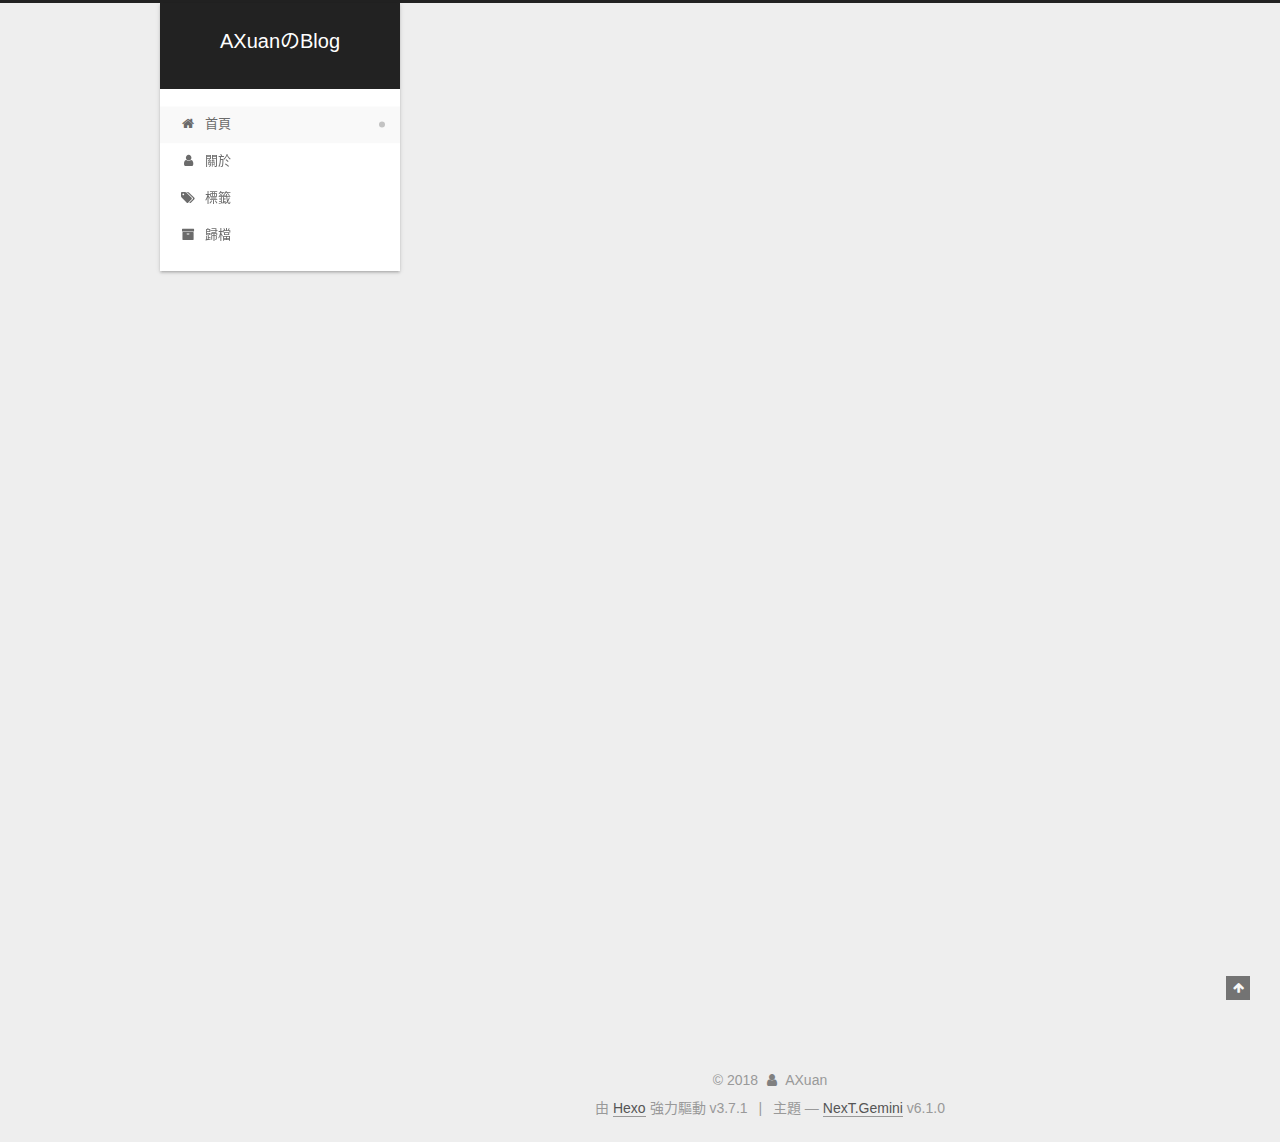
==== commit e9a72b60: "Site updated: 2018-04-10 21:30:41" ====
--- a/index.html
+++ b/index.html
@@ -5,7 +5,7 @@
   
 
 
-<html class="theme-next mist use-motion" lang="zh-TW">
+<html class="theme-next gemini use-motion" lang="zh-TW">
 <head>
   <meta charset="UTF-8"/>
 <meta http-equiv="X-UA-Compatible" content="IE=edge" />
@@ -52,13 +52,13 @@
 <link href="/css/main.css?v=6.1.0" rel="stylesheet" type="text/css" />
 
 
-  <link rel="apple-touch-icon" sizes="180x180" href="/images/apple-touch-icon-next.png?v=6.1.0">
-
-
-  <link rel="icon" type="image/png" sizes="32x32" href="/images/favicon-32x32-next.png?v=6.1.0">
-
-
-  <link rel="icon" type="image/png" sizes="16x16" href="/images/favicon-16x16-next.png?v=6.1.0">
+  <link rel="apple-touch-icon" sizes="180x180" href="/images/apple-icon-180x180.png?v=6.1.0">
+
+
+  <link rel="icon" type="image/png" sizes="32x32" href="/images/favicon-32x32.png?v=6.1.0">
+
+
+  <link rel="icon" type="image/png" sizes="16x16" href="/images/favicon-16x16.png?v=6.1.0">
 
 
   <link rel="mask-icon" href="/images/logo.svg?v=6.1.0" color="#222">
@@ -79,9 +79,9 @@
   var NexT = window.NexT || {};
   var CONFIG = {
     root: '/',
-    scheme: 'Mist',
+    scheme: 'Gemini',
     version: '6.1.0',
-    sidebar: {"position":"left","display":"post","offset":12,"b2t":false,"scrollpercent":false,"onmobile":false},
+    sidebar: {"position":"left","offset":12,"b2t":false,"scrollpercent":false,"onmobile":false},
     fancybox: false,
     fastclick: false,
     lazyload: false,
@@ -257,9 +257,6 @@
   
 
   
-    
-
-  
 
   
 </nav>
@@ -280,6 +277,9 @@
       <div class="main-inner">
         <div class="content-wrap">
           
+            
+
+          
           <div id="content" class="content">
             
   <section id="posts" class="posts-expand">
@@ -304,7 +304,7 @@
     <span hidden itemprop="author" itemscope itemtype="http://schema.org/Person">
       <meta itemprop="name" content="AXuan">
       <meta itemprop="description" content="">
-      <meta itemprop="image" content="/images/avatar.gif">
+      <meta itemprop="image" content="/images/avatar.png">
     </span>
 
     <span hidden itemprop="publisher" itemscope itemtype="http://schema.org/Organization">
@@ -448,6 +448,10 @@
         <div class="site-overview">
           <div class="site-author motion-element" itemprop="author" itemscope itemtype="http://schema.org/Person">
             
+              <img class="site-author-image" itemprop="image"
+                src="/images/avatar.png"
+                alt="AXuan" />
+            
               <p class="site-author-name" itemprop="name">AXuan</p>
               <p class="site-description motion-element" itemprop="description"></p>
           </div>
@@ -539,7 +543,7 @@
 
 
 
-  <div class="theme-info">主題 &mdash; <a class="theme-link" target="_blank" href="https://github.com/theme-next/hexo-theme-next">NexT.Mist</a> v6.1.0</div>
+  <div class="theme-info">主題 &mdash; <a class="theme-link" target="_blank" href="https://github.com/theme-next/hexo-theme-next">NexT.Gemini</a> v6.1.0</div>
 
 
 
@@ -629,6 +633,13 @@
   
   
 
+
+  <script type="text/javascript" src="/js/src/affix.js?v=6.1.0"></script>
+
+  <script type="text/javascript" src="/js/src/schemes/pisces.js?v=6.1.0"></script>
+
+
+
   
 
   
--- a/css/main.css
+++ b/css/main.css
@@ -189,7 +189,7 @@
   font-size: 14px;
   line-height: 2;
   color: #555;
-  background: #fff;
+  background: #eee;
 }
 @media (max-width: 767px) {
   body {
@@ -227,51 +227,51 @@
   margin: 20px 0 15px;
 }
 h1 {
-  font-size: 24px;
+  font-size: 22px;
 }
 @media (max-width: 767px) {
   h1 {
-    font-size: 20px;
+    font-size: 18px;
   }
 }
 h2 {
-  font-size: 22px;
+  font-size: 20px;
 }
 @media (max-width: 767px) {
   h2 {
-    font-size: 18px;
+    font-size: 16px;
   }
 }
 h3 {
-  font-size: 20px;
+  font-size: 18px;
 }
 @media (max-width: 767px) {
   h3 {
-    font-size: 16px;
+    font-size: 14px;
   }
 }
 h4 {
-  font-size: 18px;
+  font-size: 16px;
 }
 @media (max-width: 767px) {
   h4 {
-    font-size: 14px;
+    font-size: 12px;
   }
 }
 h5 {
-  font-size: 16px;
+  font-size: 14px;
 }
 @media (max-width: 767px) {
   h5 {
-    font-size: 12px;
+    font-size: 10px;
   }
 }
 h6 {
-  font-size: 14px;
+  font-size: 12px;
 }
 @media (max-width: 767px) {
   h6 {
-    font-size: 10px;
+    font-size: 8px;
   }
 }
 p {
@@ -445,7 +445,7 @@
 .header-inner {
   margin: 0 auto;
   padding: 100px 0 70px;
-  width: 700px;
+  width: calc(100% - 252px);
 }
 @media (min-width: 1600px) {
   .container .header-inner {
@@ -457,7 +457,7 @@
 }
 .main-inner {
   margin: 0 auto;
-  width: 700px;
+  width: calc(100% - 252px);
 }
 @media (min-width: 1600px) {
   .container .main-inner {
@@ -474,7 +474,7 @@
 .footer-inner {
   box-sizing: border-box;
   margin: 20px auto;
-  width: 700px;
+  width: calc(100% - 252px);
 }
 @media (min-width: 1600px) {
   .container .footer-inner {
@@ -938,10 +938,10 @@
   padding: 0 20px;
   font-size: 14px;
   color: #555;
-  background: transparent;
-  border: 2px solid #222;
+  background: #fff;
+  border: 2px solid #555;
   text-decoration: none;
-  border-radius: 0;
+  border-radius: 2px;
   transition-property: background-color;
   transition-duration: 0.2s;
   transition-timing-function: ease-in-out;
@@ -950,8 +950,8 @@
 }
 .btn:hover {
   border-color: #222;
-  color: #222;
-  background: #fff;
+  color: #fff;
+  background: #222;
 }
 .btn +.btn {
   margin: 0 0 8px 8px;
@@ -1063,7 +1063,7 @@
   width: 24px;
   background: #222;
   font-size: 12px;
-  opacity: 1;
+  opacity: 0.6;
   color: #fff;
   cursor: pointer;
   text-align: center;
@@ -1084,7 +1084,7 @@
   }
 }
 .back-to-top.back-to-top-on {
-  bottom: 19px;
+  bottom: 30px;
 }
 .header {
   background: transparent;
@@ -1098,7 +1098,7 @@
 }
 .site-meta {
   margin: 0;
-  text-align: left;
+  text-align: center;
 }
 @media (max-width: 767px) {
   .site-meta {
@@ -1109,12 +1109,12 @@
   position: relative;
   display: inline-block;
   padding: 0 40px;
-  color: #222;
+  color: #fff;
   background: #222;
   border-bottom: none;
 }
 .brand:hover {
-  color: #222;
+  color: #fff;
 }
 .logo {
   display: inline-block;
@@ -1133,7 +1133,7 @@
 .site-subtitle {
   margin-top: 10px;
   font-size: 13px;
-  color: #999;
+  color: #ddd;
 }
 .use-motion .brand {
   opacity: 0;
@@ -1349,7 +1349,7 @@
 .posts-collapse {
   position: relative;
   z-index: 1010;
-  margin-left: 0;
+  margin-left: 55px;
 }
 .posts-collapse::after {
   content: " ";
@@ -1736,20 +1736,20 @@
   display: block;
   margin: 0 auto;
   padding: 2px;
-  max-width: 96px;
+  max-width: 120px;
   height: auto;
-  border: 2px solid #333;
+  border: 1px solid #eee;
 }
 .site-author-name {
-  margin: 5px 0 0;
+  margin: 0;
   text-align: center;
-  color: #f5f5f5;
-  font-weight: normal;
+  color: #222;
+  font-weight: 600;
 }
 .site-description {
-  margin-top: 5px;
+  margin-top: 0;
   text-align: center;
-  font-size: 14px;
+  font-size: 13px;
   color: #999;
 }
 .site-state {
@@ -1761,7 +1761,7 @@
 .site-state-item {
   display: inline-block;
   padding: 0 15px;
-  border-left: 1px solid #333;
+  border-left: 1px solid #eee;
 }
 .site-state-item:first-child {
   border-left: none;
@@ -1774,11 +1774,11 @@
   text-align: center;
   color: inherit;
   font-weight: 600;
-  font-size: 18px;
+  font-size: 16px;
 }
 .site-state-item-name {
   font-size: 13px;
-  color: inherit;
+  color: #999;
 }
 .feed-link {
   margin-top: 20px;
@@ -1822,7 +1822,7 @@
   width: 4px;
   height: 4px;
   border-radius: 50%;
-  background: #54ffdf;
+  background: #3cd694;
 }
 .links-of-blogroll {
   font-size: 13px;
@@ -1860,7 +1860,7 @@
   color: #555;
 }
 .sidebar-nav li:hover {
-  color: #f5f5f5;
+  color: #fc6423;
 }
 .page-post-detail .sidebar-nav-toc {
   padding: 0 5px;
@@ -1869,11 +1869,11 @@
   margin-left: 10px;
 }
 .sidebar-nav .sidebar-nav-active {
-  color: #87daff;
-  border-bottom-color: #87daff;
+  color: #fc6423;
+  border-bottom-color: #fc6423;
 }
 .sidebar-nav .sidebar-nav-active:hover {
-  color: #87daff;
+  color: #fc6423;
 }
 .sidebar-panel {
   display: none;
@@ -1906,12 +1906,12 @@
   transition-timing-function: ease-in-out;
   transition-delay: 0s;
   transition-property: all;
-  color: #999;
-  border-bottom-color: #555;
+  color: #666;
+  border-bottom-color: #ccc;
 }
 .post-toc ol a:hover {
-  color: #ccc;
-  border-bottom-color: #ccc;
+  color: #000;
+  border-bottom-color: #000;
 }
 .post-toc .nav-item {
   overflow: hidden;
@@ -1932,14 +1932,14 @@
   display: block;
 }
 .post-toc .nav .active > a {
-  color: #87daff;
-  border-bottom-color: #87daff;
+  color: #fc6423;
+  border-bottom-color: #fc6423;
 }
 .post-toc .nav .active-current > a {
-  color: #87daff;
+  color: #fc6423;
 }
 .post-toc .nav .active-current > a:hover {
-  color: #87daff;
+  color: #fc6423;
 }
 .footer {
   font-size: 14px;
@@ -2459,7 +2459,7 @@
   }
 }
 .page-post-detail .sidebar-toggle-line {
-  background: #87daff;
+  background: #fc6423;
 }
 .page-post-detail .comments {
   overflow: hidden;
@@ -2482,329 +2482,605 @@
 ul.breadcrumb li+li:last-child {
   font-weight: bold;
 }
-a {
-  border-bottom-color: #ccc;
-}
-hr {
-  margin: 20px 0;
-  height: 2px;
-}
-.main-inner {
-  margin-top: 80px;
-}
 .header {
-  background: #f5f5f5;
+  position: relative;
+  margin: 0 auto;
+  width: 75%;
+}
+@media (min-width: 768px) and (max-width: 991px) {
+  .header {
+    width: auto;
+  }
+}
+@media (max-width: 767px) {
+  .header {
+    width: auto;
+  }
 }
 .header-inner {
-  padding: 25px 0 20px;
-}
-.header-inner:before,
-.header-inner:after {
+  position: absolute;
+  top: 0;
+  overflow: hidden;
+  padding: 0;
+  width: 240px;
+  background: #fff;
+  box-shadow: 0 2px 2px 0 rgba(0,0,0,0.12), 0 3px 1px -2px rgba(0,0,0,0.06), 0 1px 5px 0 rgba(0,0,0,0.12);
+  border-radius: initial;
+}
+@media (min-width: 1600px) {
+  .container .header-inner {
+    width: 240px;
+  }
+}
+@media (min-width: 768px) and (max-width: 991px) {
+  .header-inner {
+    position: relative;
+    width: auto;
+    border-radius: initial;
+  }
+}
+@media (max-width: 767px) {
+  .header-inner {
+    position: relative;
+    width: auto;
+    border-radius: initial;
+  }
+}
+.main:before,
+.main:after {
   content: " ";
   display: table;
 }
-.header-inner:after {
+.main:after {
   clear: both;
 }
-@media (max-width: 767px) {
-  .header-inner {
+@media (min-width: 768px) and (max-width: 991px) {
+  .main {
+    padding-bottom: 100px;
+  }
+}
+@media (max-width: 767px) {
+  .main {
+    padding-bottom: 100px;
+  }
+}
+.container .main-inner {
+  width: 75%;
+}
+@media (min-width: 768px) and (max-width: 991px) {
+  .container .main-inner {
     width: auto;
-    margin-bottom: 50px;
-    padding: 10px;
-  }
+  }
+}
+@media (max-width: 767px) {
+  .container .main-inner {
+    width: auto;
+  }
+}
+.content-wrap {
+  float: right;
+  box-sizing: border-box;
+  padding: 40px;
+  width: calc(100% - 252px);
+  background: #fff;
+  min-height: 700px;
+  box-shadow: 0 2px 2px 0 rgba(0,0,0,0.12), 0 3px 1px -2px rgba(0,0,0,0.06), 0 1px 5px 0 rgba(0,0,0,0.12);
+  border-radius: initial;
+}
+@media (min-width: 768px) and (max-width: 991px) {
+  .content-wrap {
+    width: 100%;
+    padding: 20px;
+    border-radius: initial;
+  }
+}
+@media (max-width: 767px) {
+  .content-wrap {
+    width: 100%;
+    padding: 20px;
+    min-height: auto;
+    border-radius: initial;
+  }
+}
+.sidebar {
+  position: static;
+  float: left;
+  margin-top: 300px;
+  width: 240px;
+  background: #eee;
+  box-shadow: none;
+}
+@media (min-width: 768px) and (max-width: 991px) {
+  .sidebar {
+    display: none;
+  }
+}
+@media (max-width: 767px) {
+  .sidebar {
+    display: none;
+  }
+}
+.sidebar-toggle {
+  display: none;
+}
+.footer-inner {
+  width: 75%;
+  padding-left: 260px;
+}
+@media (min-width: 768px) and (max-width: 991px) {
+  .footer-inner {
+    width: auto;
+    padding-left: 0 !important;
+    padding-right: 0 !important;
+  }
+}
+@media (max-width: 767px) {
+  .footer-inner {
+    width: auto;
+    padding-left: 0 !important;
+    padding-right: 0 !important;
+  }
+}
+.sidebar-position-right .header-inner {
+  right: 0;
+}
+.sidebar-position-right .content-wrap {
+  float: left;
+}
+.sidebar-position-right .sidebar {
+  float: right;
+}
+.sidebar-position-right .footer-inner {
+  padding-left: 0;
+  padding-right: 260px;
+}
+.site-brand-wrapper {
+  position: relative;
 }
 .site-meta {
-  float: left;
-  margin-left: -20px;
-  line-height: normal;
-}
-@media (max-width: 767px) {
+  padding: 20px 0;
+  color: #fff;
+  background: #222;
+}
+@media (min-width: 768px) and (max-width: 991px) {
   .site-meta {
-    margin-left: 10px;
-  }
-}
-.site-meta .brand {
-  padding: 2px 1px;
+    box-shadow: 0 0 16px rgba(0,0,0,0.5);
+  }
+}
+@media (max-width: 767px) {
+  .site-meta {
+    box-shadow: 0 0 16px rgba(0,0,0,0.5);
+  }
+}
+.brand {
+  padding: 0;
   background: none;
 }
-@media (max-width: 767px) {
-  .site-meta .brand {
-    display: block;
-  }
-}
-.site-meta .logo {
+.brand:hover {
+  color: #fff;
+}
+.site-subtitle {
+  margin: 10px 10px 0;
+  font-weight: initial;
+}
+.site-search form {
   display: none;
 }
-.site-meta .site-title {
-  font-size: 22px;
-  font-weight: bolder;
-}
-@media (max-width: 767px) {
-  .site-meta .site-title {
-    line-height: 34px;
-  }
-}
-.logo-line-before,
-.logo-line-after {
+.site-nav {
+  border-top: none;
+}
+@media (min-width: 768px) and (max-width: 991px) {
+  .site-nav {
+    display: none !important;
+  }
+}
+@media (min-width: 768px) and (max-width: 991px) {
+  .site-nav-on {
+    display: block !important;
+  }
+}
+.menu .menu-item {
   display: block;
-  overflow: hidden;
-  margin: 0 auto;
-  width: 75%;
-}
-@media (max-width: 767px) {
-  .logo-line-before,
-  .logo-line-after {
-    display: none;
-  }
-}
-.logo-line-before i,
-.logo-line-after i {
+  margin: 0;
+}
+.menu .menu-item a {
   position: relative;
-  display: block;
-  height: 2px;
-  background: #222;
-}
-@media (max-width: 767px) {
-  .logo-line-before i,
-  .logo-line-after i {
-    height: 3px;
-  }
-}
-.use-motion .logo-line-before i {
-  left: -100%;
-}
-.use-motion .logo-line-after i {
-  right: -100%;
-}
-.site-subtitle {
-  display: none;
-}
-.site-nav-toggle {
-  position: static;
-  float: right;
-}
-.menu {
-  margin: 8px 0 0 0;
-}
-@media (max-width: 767px) {
-  .menu {
-    margin: 20px 0 0 0;
-    padding: 0;
-  }
-}
-.menu br {
-  display: none;
-}
-.menu .menu-item {
-  margin: 0;
-}
-@media (max-width: 767px) {
-  .menu .menu-item {
-    display: block;
-  }
+  box-sizing: border-box;
+  padding: 5px 20px;
+  text-align: left;
+  line-height: inherit;
+  transition-property: background-color;
+  transition-duration: 0.2s;
+  transition-timing-function: ease-in-out;
+  transition-delay: 0s;
+}
+.menu .menu-item a:hover,
+.menu-item-active a {
+  background: #f9f9f9;
+  border-bottom-color: #fff;
 }
 .menu .menu-item .badge {
   display: inline-block;
-  padding: 1px 4px;
-  margin-left: 5px;
+  padding: 2px 5px;
   font-weight: 700;
   line-height: 1;
-  color: #555;
+  color: #fff;
   text-align: center;
   white-space: nowrap;
+  vertical-align: middle;
+  background-color: #ccc;
+  border-radius: 10px;
+  float: right;
+  margin: 0.35em 0 0 0;
+  text-shadow: 1px 1px 0px rgba(0,0,0,0.1);
+}
+.menu .menu-item br {
+  display: none;
+}
+.menu-item-active a:after {
+  content: " ";
+  position: absolute;
+  top: 50%;
+  margin-top: -3px;
+  right: 15px;
+  width: 6px;
+  height: 6px;
+  border-radius: 50%;
+  background-color: #bbb;
+}
+.btn-bar {
   background-color: #fff;
-  border-radius: 10px;
-  text-shadow: 1px 1px 0px rgba(0,0,0,0.1);
-}
-@media (max-width: 767px) {
-  .menu .menu-item .badge {
-    float: right;
-    margin: 0.35em 0 0 0;
-  }
-}
-.menu .menu-item a {
+}
+.site-nav-toggle {
+  left: 20px;
+  top: 50%;
+  -webkit-transform: translateY(-50%);
+  -webkit-transform: translateY(-50%);
+  -moz-transform: translateY(-50%);
+  -ms-transform: translateY(-50%);
+  -o-transform: translateY(-50%);
+  transform: translateY(-50%);
+}
+@media (min-width: 768px) and (max-width: 991px) {
+  .site-nav-toggle {
+    display: block;
+  }
+}
+.sub-menu {
+  margin: 0;
+  padding: 6px 0;
+  background: #fff !important;
+  border-bottom: 1px solid #ddd;
+}
+.sub-menu .menu-item {
+  display: inline-block !important;
+}
+.sub-menu .menu-item a {
+  padding: initial !important;
+  margin: 5px 10px;
+}
+.sub-menu .menu-item a:hover {
+  background: initial !important;
+  color: #fc6423;
+}
+.sub-menu .menu-item-active a {
+  background: #fff !important;
+  color: #fc6423;
+  border-bottom-color: #fc6423;
+}
+.sub-menu .menu-item-active a:hover {
+  background: #fff !important;
+  border-bottom-color: #fc6423;
+}
+.use-motion .sidebar .motion-element {
+  opacity: 1;
+}
+.sidebar {
+  margin-left: -100%;
+  right: auto;
+  bottom: auto;
+  -webkit-transform: none;
+}
+.sidebar-inner {
+  box-sizing: border-box;
+  width: 240px;
+  color: #555;
+  background: #fff;
+  box-shadow: 0 2px 2px 0 rgba(0,0,0,0.12), 0 3px 1px -2px rgba(0,0,0,0.06), 0 1px 5px 0 rgba(0,0,0,0.12), 0 -1px 0.5px 0 rgba(0,0,0,0.09);
+  border-radius: initial;
+  opacity: 0;
+}
+.sidebar-inner.affix {
+  position: fixed;
+  top: 12px;
+}
+.sidebar-inner.affix-bottom {
+  position: absolute;
+}
+.site-overview {
+  text-align: left;
+}
+.site-author:before,
+.site-author:after {
+  content: " ";
+  display: table;
+}
+.site-author:after {
+  clear: both;
+}
+.sidebar a,
+.sidebar .exturl {
+  color: #555;
+}
+.sidebar a:hover,
+.sidebar .exturl:hover {
+  color: #222;
+}
+.site-state-item {
   padding: 0 10px;
+}
+.links-of-author-item a:before,
+.links-of-author-item .exturl:before {
+  display: none;
+}
+.links-of-author-item a,
+.links-of-author-item .exturl {
+  border-bottom: none;
+  text-decoration: underline;
+}
+.feed-link {
+  border-top: 1px dotted #ccc;
+  border-bottom: 1px dotted #ccc;
+  text-align: center;
+}
+.feed-link a {
+  display: block;
+  color: #fc6423;
   border: none;
-  border-radius: 2px;
-  transition-property: background;
-}
-@media (max-width: 767px) {
-  .menu .menu-item a {
-    text-align: left;
-  }
-}
-.menu .menu-item a:hover,
-.menu-item-active a {
-  background: #e1e1e1;
-}
-.menu a::before {
-  display: none;
-}
-@media (max-width: 767px) {
-  .menu a::before {
-    display: block;
-  }
-}
-@media (max-width: 767px) {
-  .menu {
-    float: none;
-  }
-}
-.site-search form {
-  display: none;
+}
+.feed-link a:hover {
+  background: none;
+  color: #e34603;
+}
+.feed-link a:hover i {
+  color: #e34603;
+}
+.links-of-author {
+  display: flex;
+  flex-wrap: wrap;
+  justify-content: center;
+}
+.links-of-author .exturl {
+  font-size: 13px;
+}
+.links-of-author-item {
+  margin: 5px 0 0;
+}
+.links-of-author-item a,
+.links-of-author-item .exturl {
+  max-width: 216px;
+  box-sizing: border-box;
+  display: inline-block;
+  margin-right: 0;
+  margin-bottom: 0;
+  padding: 0 5px;
+  overflow: hidden;
+  white-space: nowrap;
+  text-overflow: ellipsis;
+}
+.links-of-author-item a,
+.links-of-author-item .exturl {
+  display: block;
+  text-decoration: none;
+}
+.links-of-author-item a:hover,
+.links-of-author-item .exturl:hover {
+  border-radius: 4px;
+  background: #eee;
+}
+.links-of-author-item .fa {
+  margin-right: 2px;
+  font-size: 16px;
+}
+.links-of-author-item .fa-globe {
+  font-size: 15px;
+}
+.links-of-blogroll {
+  text-align: center;
+  margin-top: 20px;
+  padding: 3px 0 0;
+  border-top: 1px dotted #ccc;
+}
+.links-of-blogroll-title {
+  margin-top: 0;
+}
+.links-of-blogroll-item {
+  padding: 0;
+}
+.links-of-blogroll-inline:before,
+.links-of-blogroll-inline:after {
+  content: " ";
+  display: table;
+}
+.links-of-blogroll-inline:after {
+  clear: both;
+}
+.links-of-blogroll-inline .links-of-blogroll-item {
+  margin: 5px 0 0;
+  display: inline-block;
+}
+.links-of-blogroll-inline .links-of-blogroll-item a,
+.links-of-blogroll-inline .links-of-blogroll-item .exturl {
+  max-width: 216px;
+  box-sizing: border-box;
+  display: inline-block;
+  margin-right: 0;
+  margin-bottom: 0;
+  padding: 0 5px;
+  overflow: hidden;
+  white-space: nowrap;
+  text-overflow: ellipsis;
+}
+.content-wrap {
+  padding: initial;
+  background: initial;
+  box-shadow: initial;
+  border-radius: initial;
+}
+.post-block {
+  padding: 40px;
+  background: #fff;
+  box-shadow: 0 2px 2px 0 rgba(0,0,0,0.12), 0 3px 1px -2px rgba(0,0,0,0.06), 0 1px 5px 0 rgba(0,0,0,0.12);
+  border-radius: initial;
+}
+#posts > article + article .post-block {
+  margin-top: 12px;
+  box-shadow: 0 2px 2px 0 rgba(0,0,0,0.12), 0 3px 1px -2px rgba(0,0,0,0.06), 0 1px 5px 0 rgba(0,0,0,0.12), 0 -1px 0.5px 0 rgba(0,0,0,0.09);
+  border-radius: initial;
+}
+.comments {
+  padding: 40px;
+  margin: initial;
+  margin-top: 12px;
+  background: #fff;
+  box-shadow: 0 2px 2px 0 rgba(0,0,0,0.12), 0 3px 1px -2px rgba(0,0,0,0.06), 0 1px 5px 0 rgba(0,0,0,0.12), 0 -1px 0.5px 0 rgba(0,0,0,0.09);
+  border-radius: initial;
 }
 .posts-expand {
-  padding-top: 0;
-}
-.posts-expand .post-title,
-.posts-expand .post-meta {
-  text-align: left;
-}
-@media (max-width: 767px) {
-  .posts-expand .post-title,
-  .posts-expand .post-meta {
-    text-align: center;
-  }
-}
-.posts-expand .post-eof {
-  display: none;
-}
-.posts-expand .post {
-  margin-top: 120px;
-}
-.posts-expand .post:first-child {
-  margin-top: 0;
-}
-.posts-expand .post-meta {
-  margin-top: 5px;
-  margin-bottom: 20px;
+  padding-top: initial;
+}
+.post-nav-divider {
+  width: 4%;
+}
+.post-nav-item {
+  width: 48%;
+}
+.post-eof,
+.post-spread {
+  display: none !important;
+}
+.pagination {
+  margin: 12px 0 0;
+  border-top: initial;
+  background: #fff;
+  box-shadow: 0 2px 2px 0 rgba(0,0,0,0.12), 0 3px 1px -2px rgba(0,0,0,0.06), 0 1px 5px 0 rgba(0,0,0,0.12), 0 -1px 0.5px 0 rgba(0,0,0,0.09);
+  border-radius: initial;
+  padding: 10px 0 10px;
+}
+.pagination .prev,
+.pagination .next,
+.pagination .page-number {
+  margin-bottom: initial;
+  top: initial;
+}
+.main {
+  padding-bottom: initial;
+}
+.footer {
+  bottom: auto;
+}
+.sub-menu {
+  border-bottom: initial !important;
+  box-shadow: 0 2px 2px 0 rgba(0,0,0,0.12), 0 3px 1px -2px rgba(0,0,0,0.06), 0 1px 5px 0 rgba(0,0,0,0.12);
+}
+.sub-menu+ #content > #posts .post-block {
+  box-shadow: 0 2px 2px 0 rgba(0,0,0,0.12), 0 3px 1px -2px rgba(0,0,0,0.06), 0 1px 5px 0 rgba(0,0,0,0.12), 0 -1px 0.5px 0 rgba(0,0,0,0.09);
+  margin-top: 12px;
+}
+@media (min-width: 768px) and (max-width: 991px) {
+  .sub-menu+ #content > #posts .post-block {
+    margin-top: 10px;
+  }
+}
+@media (max-width: 767px) {
+  .sub-menu+ #content > #posts .post-block {
+    margin-top: 8px;
+  }
+}
+.post-header h1,
+.post-header h2 {
+  margin: initial;
+}
+.posts-expand .post-title-link {
+  line-height: inherit;
 }
 .posts-expand .post-title {
-  position: relative;
-  font-size: 26px;
-  font-weight: 400;
-}
-@media (max-width: 767px) {
-  .posts-expand .post-title {
-    font-size: 22px;
-  }
-}
-@media (min-width: 1600px) {
-  .posts-expand .post-title {
-    font-size: 26px;
-  }
-}
-.posts-expand .post-title:hover:before {
-  background: #222;
-}
-@media (max-width: 767px) {
-  .posts-expand .post-body {
-    font-size: 12px;
-  }
-}
-.posts-expand .post-body img {
-  margin: 0;
-}
-.posts-expand .post-tags {
-  text-align: left;
-}
-.posts-expand .post-tags a {
-  padding: 1px 5px;
-  background: #f5f5f5;
-  border-bottom: none;
-}
-.posts-expand .post-tags a:hover {
-  background: #ccc;
-}
-.posts-expand .post-nav {
-  margin-top: 40px;
-}
-.post-button {
-  margin-top: 20px;
-  text-align: left;
-}
-.post-button a {
-  padding: 0;
-  font-size: 14px;
-  background: none;
-  border: none;
-  border-bottom: 2px solid #666;
-  transition-property: border;
-}
-@media (max-width: 767px) {
-  .post-button a {
-    font-size: 12px;
-  }
-}
-@media (min-width: 1600px) {
-  .post-button a {
-    font-size: 16px;
-  }
-}
-.post-button a:hover {
-  border-bottom-color: #222;
-}
-.links-of-blogroll-inline .links-of-blogroll-item {
-  display: inline-block;
-}
-.btn {
-  padding: 0 10px;
-  border-width: 2px;
-  border-radius: 0;
-}
-.headband {
-  display: none;
-}
-.site-search {
-  position: relative;
-  float: right;
-  margin-top: 5px;
-  padding-top: 3px;
-}
-@media (max-width: 767px) {
-  .site-search {
-    float: none;
-    padding: 0 10px;
-  }
-}
-@media (max-width: 767px) {
-  .container .main-inner {
-    width: auto;
-  }
-}
-.page-post-detail .post-title,
-.page-post-detail .post-meta {
-  text-align: center;
-}
-.page-post-detail .post-title:before {
-  display: none;
-}
-.page-post-detail .post-meta {
-  margin-bottom: 60px;
-}
-.pagination {
-  margin: 120px 0 0;
-  text-align: left;
-}
-@media (max-width: 767px) {
+  font-size: 1.7em;
+}
+.post-body h1 {
+  font-size: 1.6em;
+  border-bottom: 1px solid #eee;
+}
+.post-body h2 {
+  font-size: 1.45em;
+  border-bottom: 1px solid #eee;
+}
+.post-body h3 {
+  font-size: 1.3em;
+  border-bottom: 1px dotted #eee;
+}
+.post-body h4 {
+  font-size: 1.2em;
+}
+.post-body h5 {
+  font-size: 1.07em;
+}
+.post-body h6 {
+  font-size: 1.03em;
+}
+@media (min-width: 768px) and (max-width: 991px) {
+  .content-wrap {
+    padding: 10px;
+  }
+  .posts-expand {
+    margin: initial;
+  }
+  .posts-expand .post-button {
+    margin-top: 20px;
+  }
+  .post-block {
+    padding: 20px;
+    box-shadow: 0 2px 2px 0 rgba(0,0,0,0.12), 0 3px 1px -2px rgba(0,0,0,0.06), 0 1px 5px 0 rgba(0,0,0,0.12), 0 -1px 0.5px 0 rgba(0,0,0,0.09);
+    border-radius: initial;
+  }
+  #posts > article + article .post-block {
+    margin-top: 10px;
+  }
+  .comments {
+    margin-top: 10px;
+    padding: 10px 20px;
+  }
   .pagination {
-    margin: 80px 10px 0;
-    text-align: center;
-  }
-}
-.footer {
-  margin-top: 80px;
-  padding: 10px 0;
-  background: #f5f5f5;
-  color: #666;
-}
-.footer-inner {
-  margin: 0 auto;
-  text-align: left;
-}
-@media (max-width: 767px) {
-  .footer-inner {
-    width: auto;
-    text-align: center;
-  }
-}
+    margin: 10px 0 0;
+  }
+}
+@media (max-width: 767px) {
+  .content-wrap {
+    padding: 8px;
+  }
+  .posts-expand {
+    margin: initial;
+  }
+  .posts-expand .post-button {
+    margin-top: 12px;
+  }
+  .posts-expand img {
+    padding: initial !important;
+  }
+  .post-block {
+    padding: 12px;
+    min-height: auto;
+    box-shadow: 0 2px 2px 0 rgba(0,0,0,0.12), 0 3px 1px -2px rgba(0,0,0,0.06), 0 1px 5px 0 rgba(0,0,0,0.12), 0 -1px 0.5px 0 rgba(0,0,0,0.09);
+    border-radius: initial;
+  }
+  #posts > article + article .post-block {
+    margin-top: 8px;
+  }
+  .comments {
+    margin-top: 8px;
+    padding: 0 12px;
+  }
+  .pagination {
+    margin: 8px 0 0;
+  }
+}
